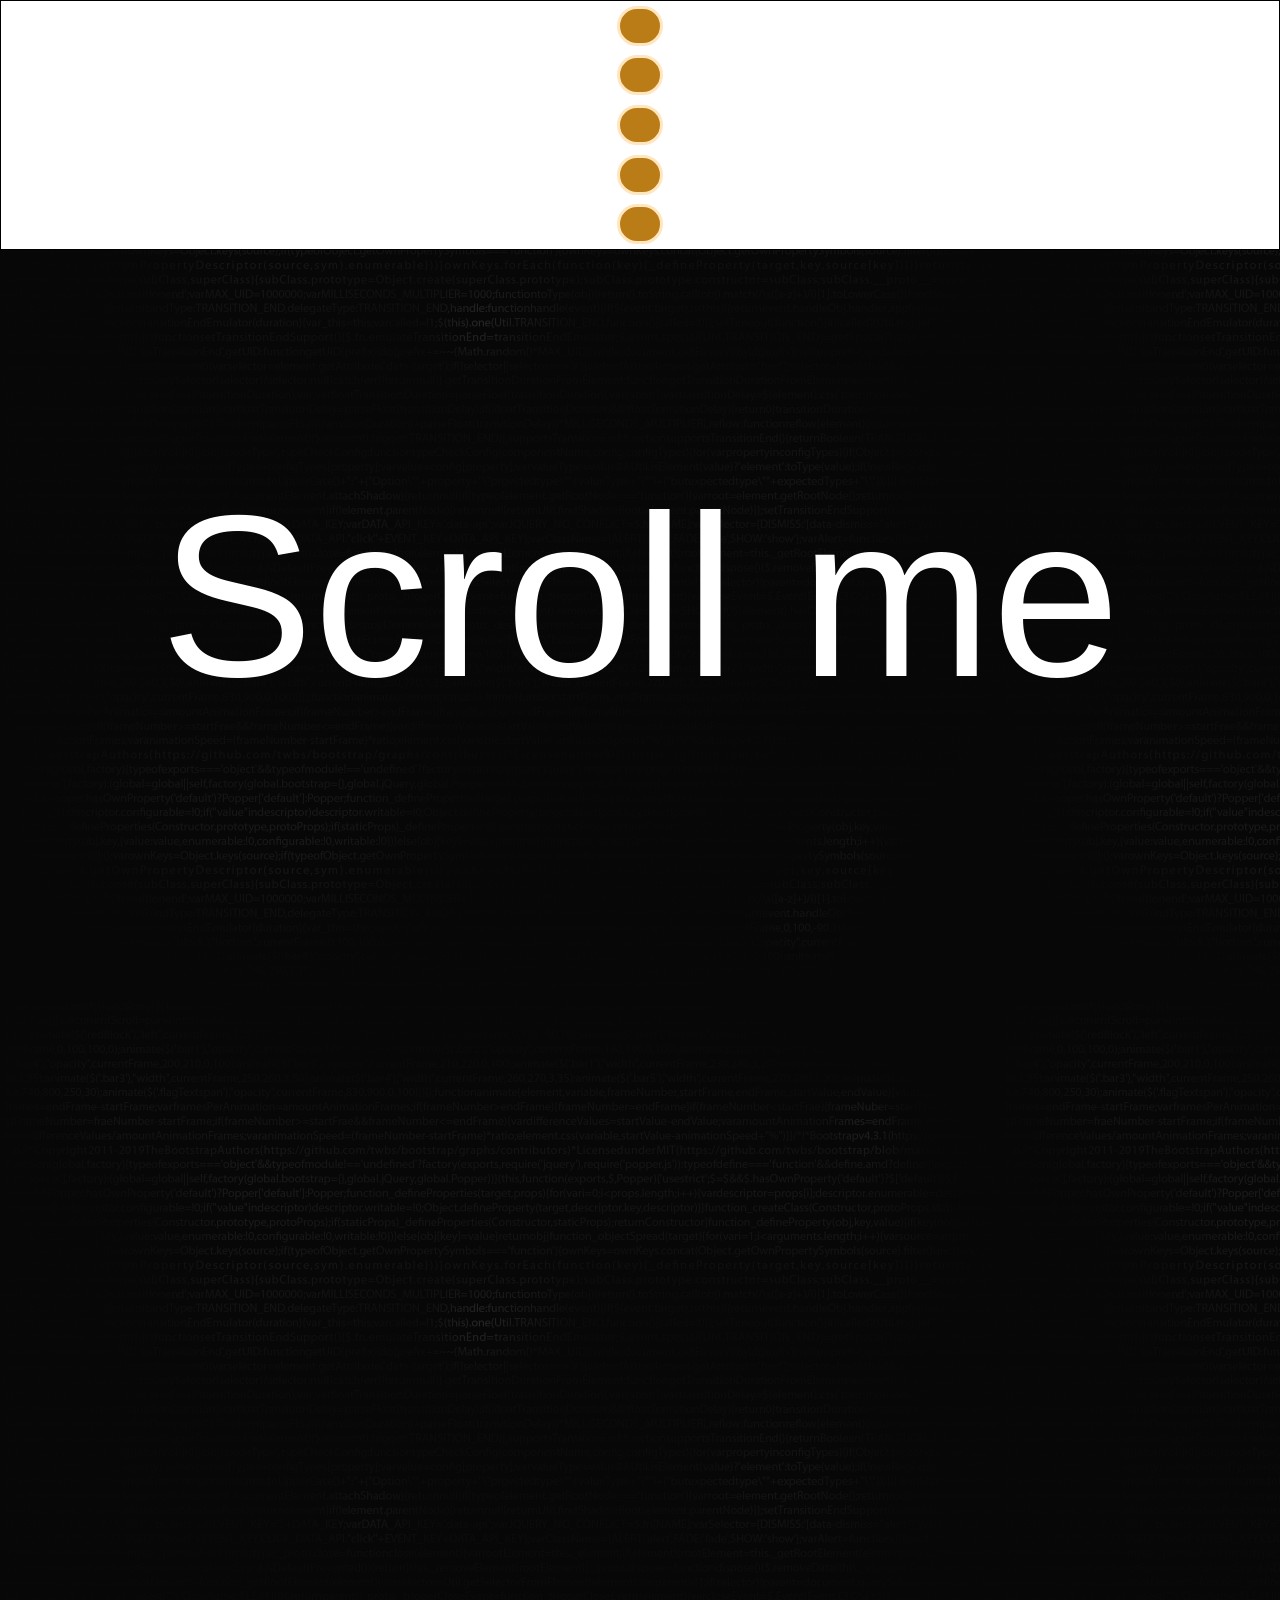
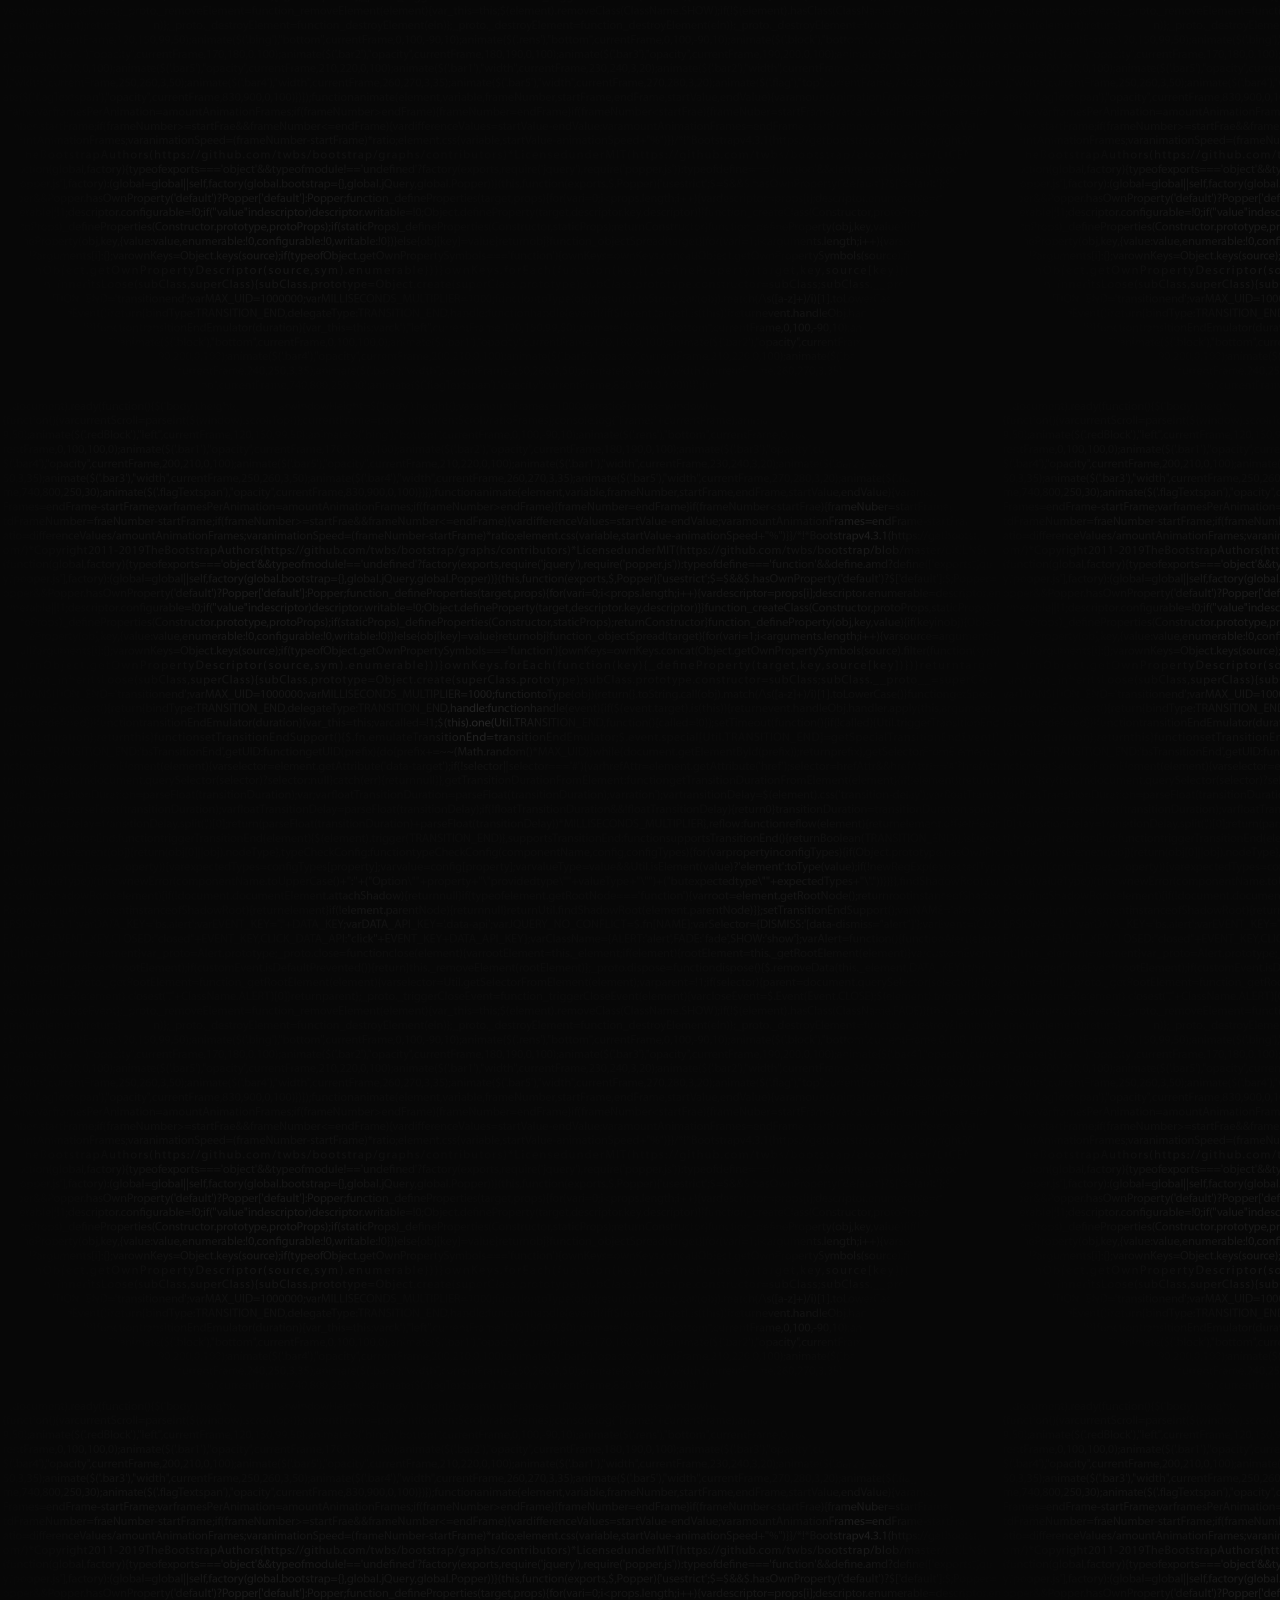
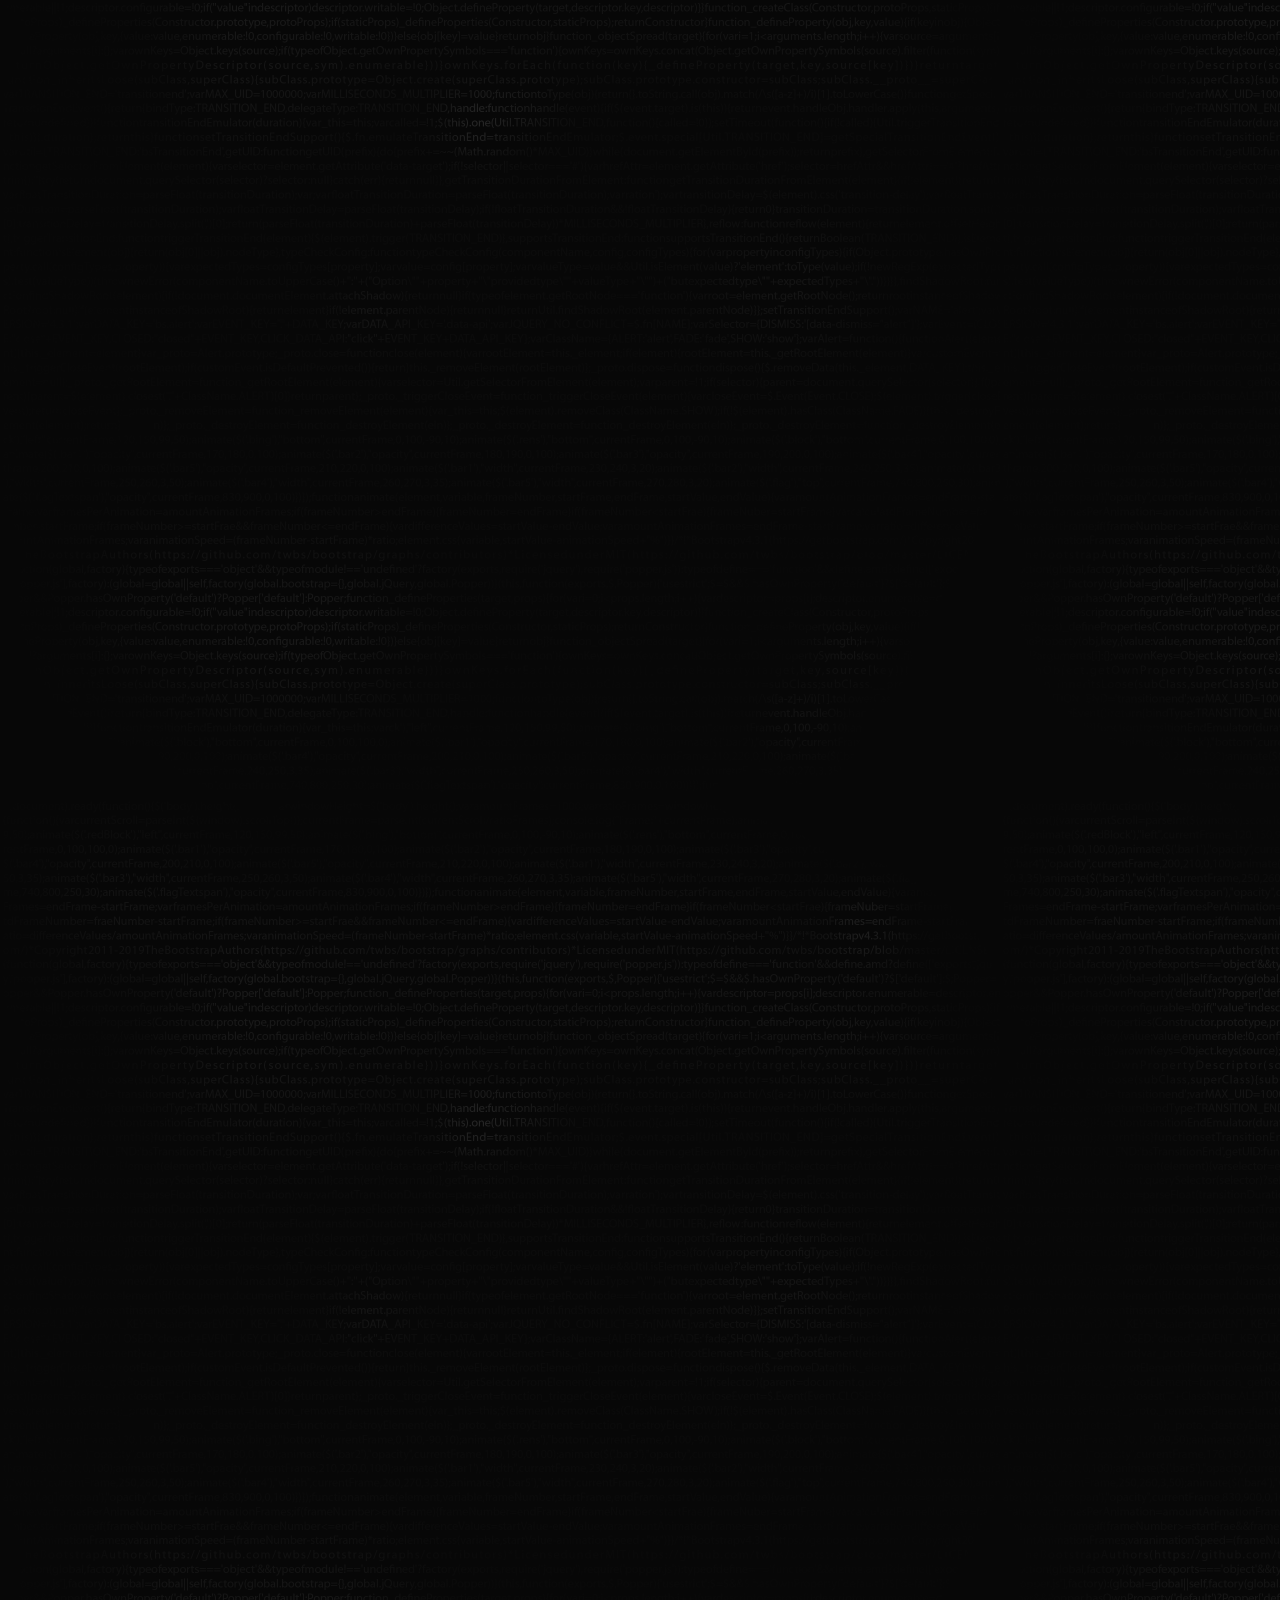
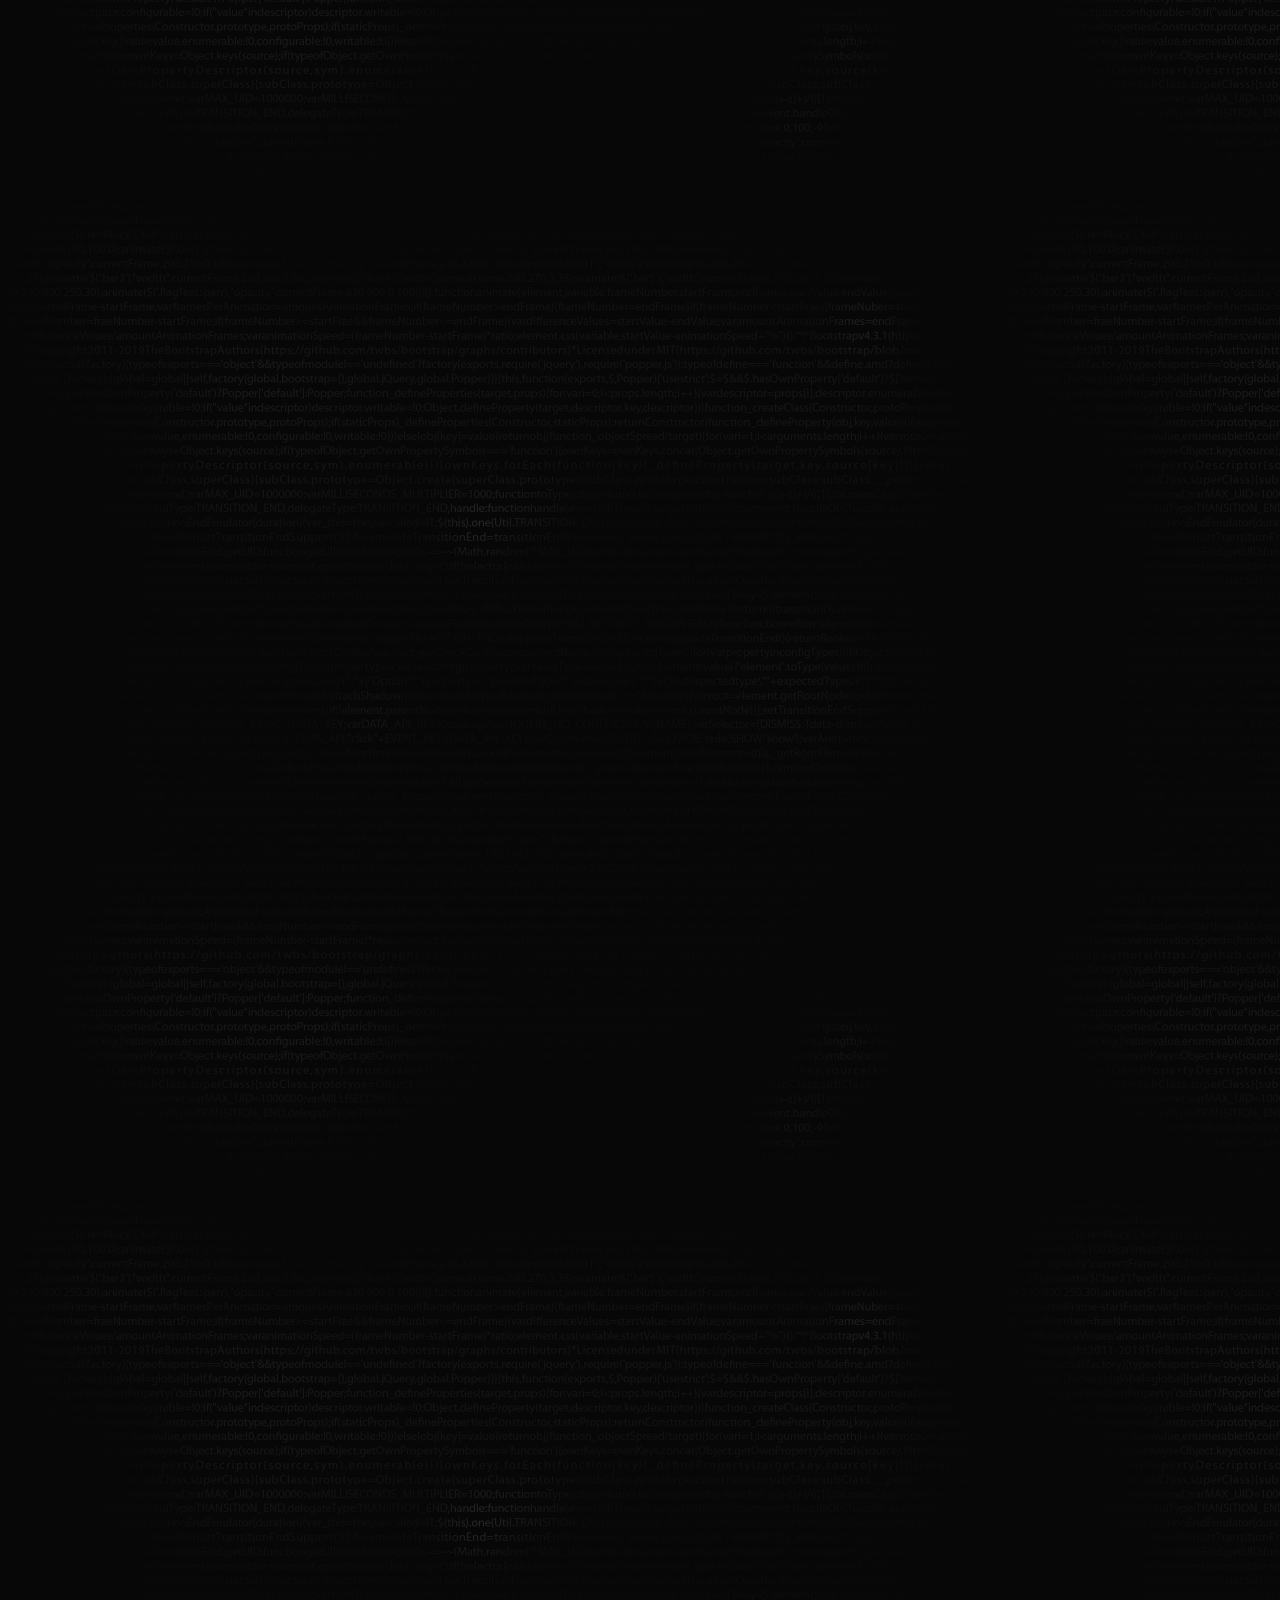
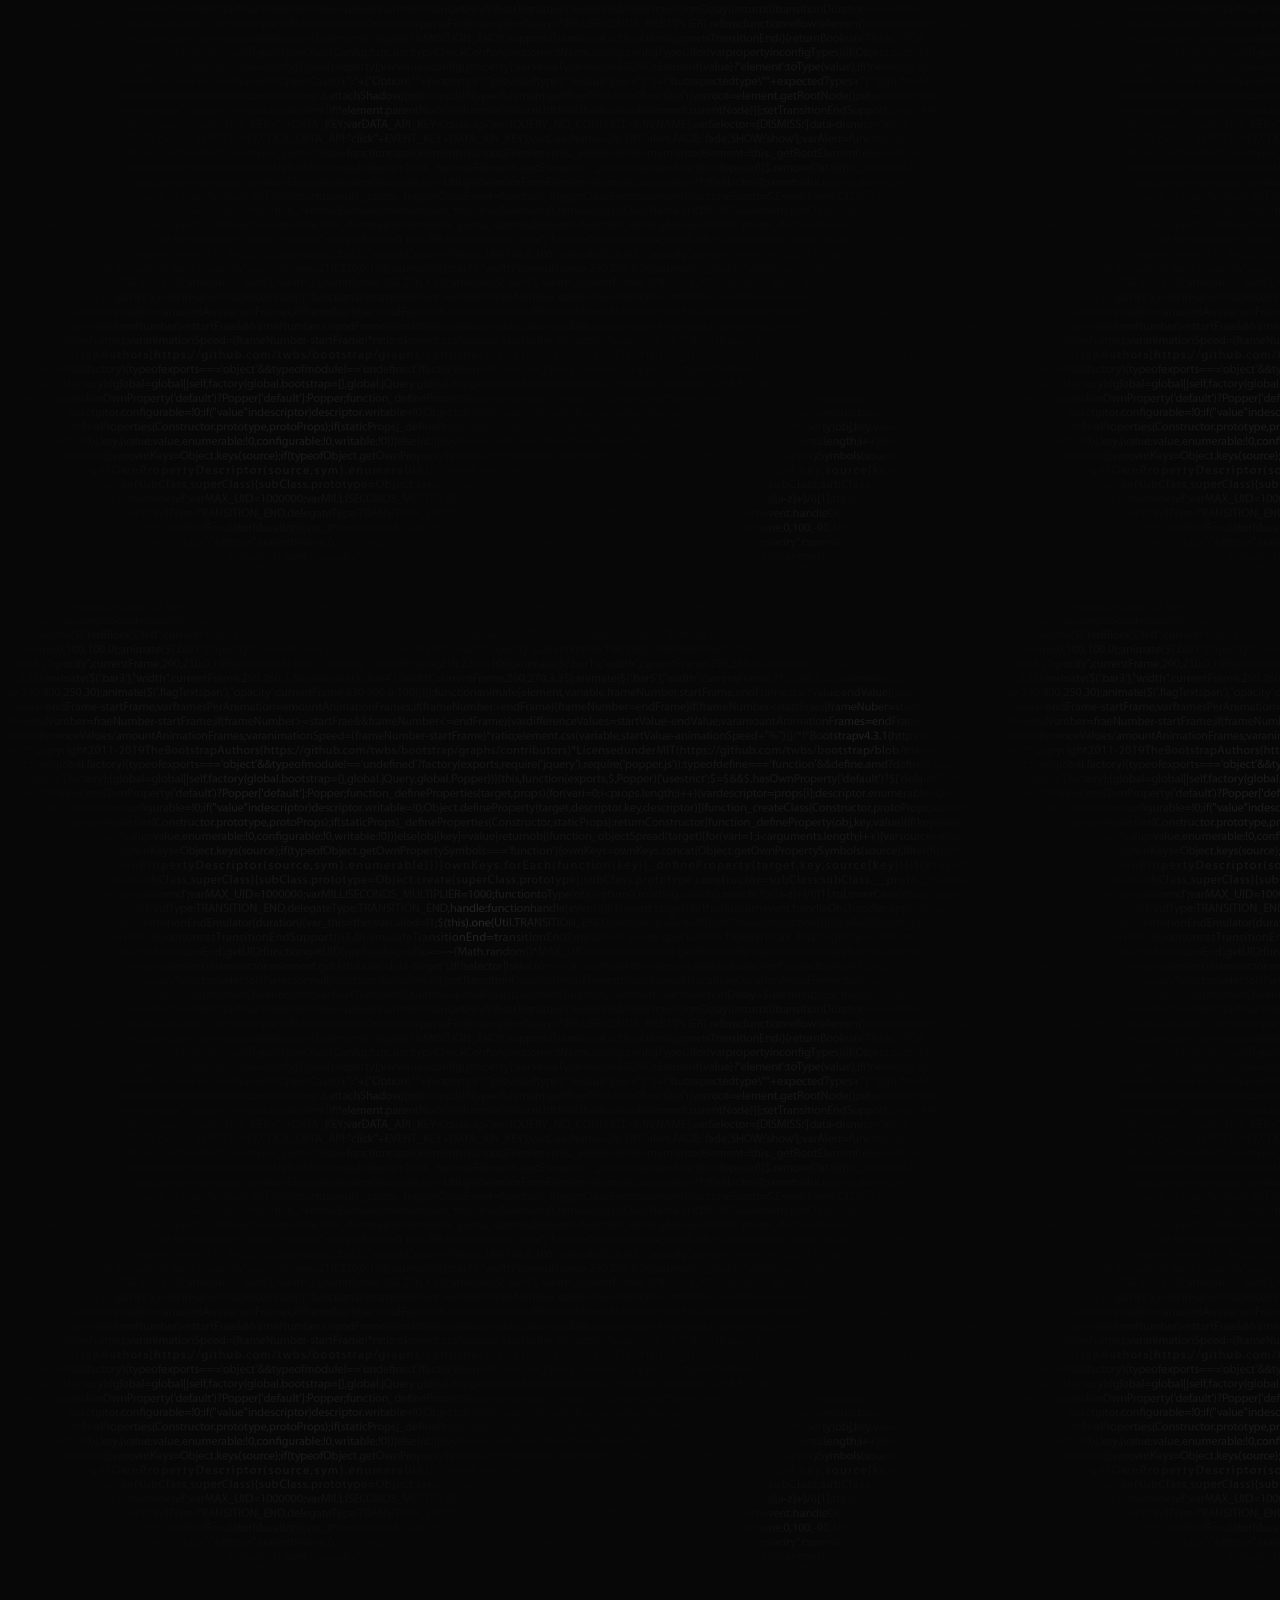
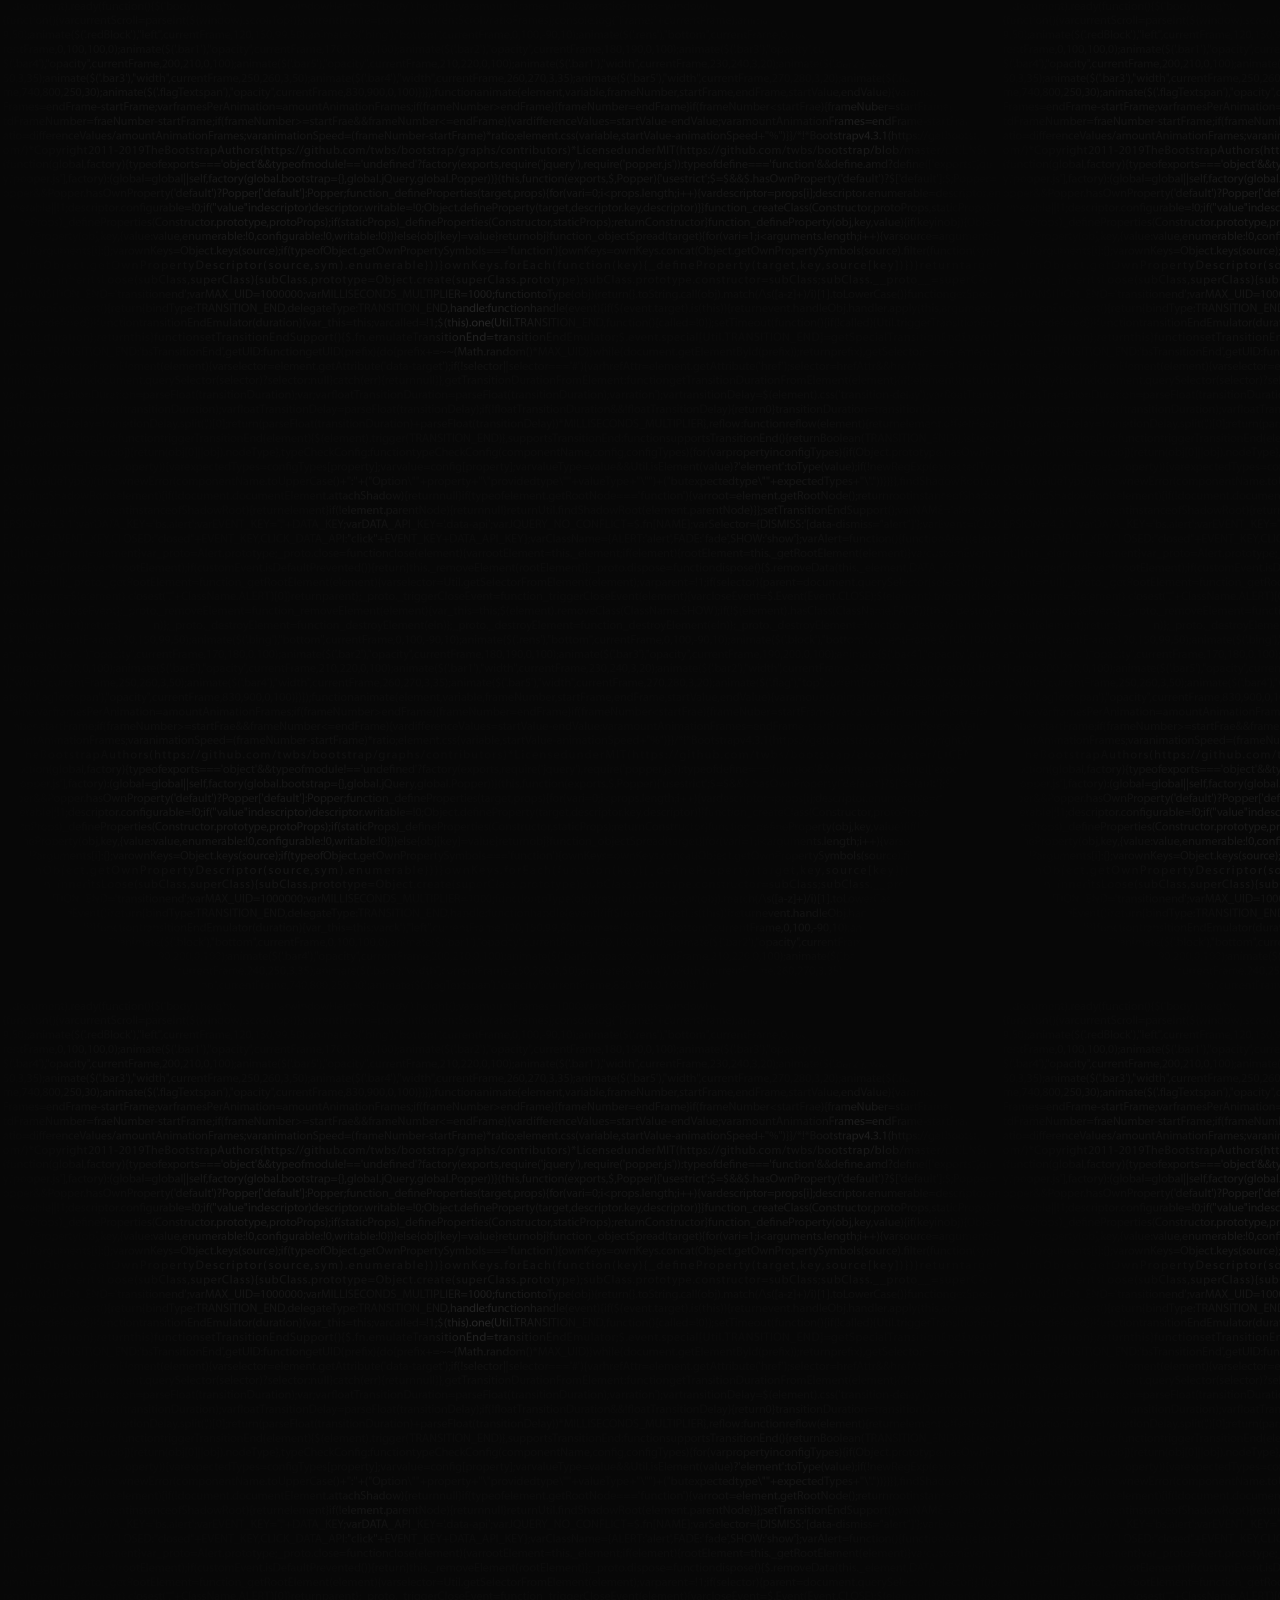
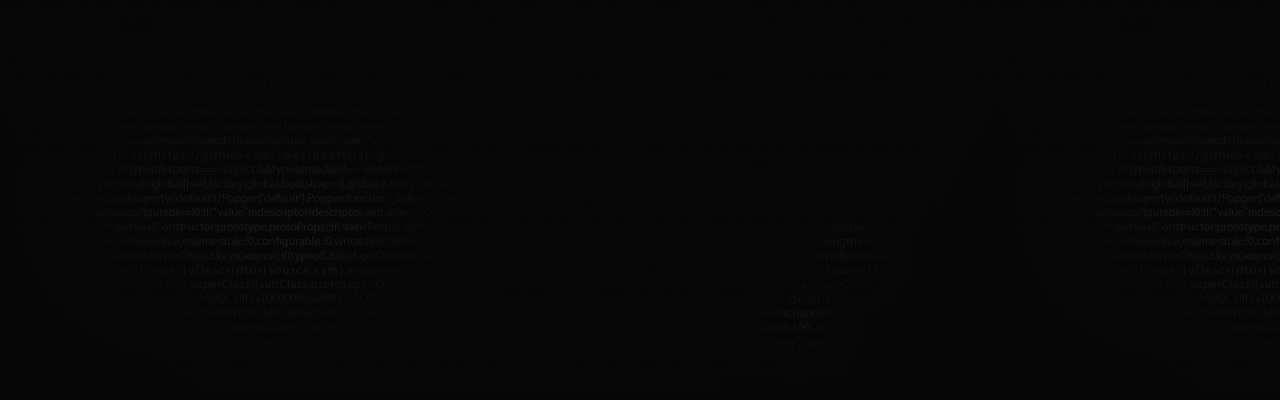
==== Bing/index.html @ efc5c69e "added bing animation" ====
<!DOCTYPE html>
<html>
    <head>

        <title>Bing</title>
        <meta charset="utf-8">
        <meta name="viewport" content="width=device-width, initial-scale=1">
        <link rel="stylesheet" href="https://maxcdn.bootstrapcdn.com/bootstrap/3.4.1/css/bootstrap.min.css">
        <script src="js/jquery-3.6.0.min.js"></script>
        <script src="https://maxcdn.bootstrapcdn.com/bootstrap/3.4.1/js/bootstrap.min.js"></script>
        <link rel="stylesheet" href="css/style.css">
    </head>
    <body>
        
        <div class="container">
            <div class="row">
                <div class="col-md-12 col-sm-12 col-xs-12"><h1 class="movingMessage movingMessage1">Scroll me</h1></div>
            </div>
            <div class="row">
                <div class="col-md-6 col-sm-6 col-xs-6">
                    <h1 class="movingMessage movingMessage2">Dear Bing....</h1>
                    <h1 class="movingMessage movingMessage4">And here here is.</h1>
                    <h1 class="movingMessage movingMessage6">I have made it to ask you something....</h1>
                    <h1 class="movingMessage movingMessage8">You are smart, funny, nice, disciplined and not to mention sexy.</h1>
                    <h1 class="movingMessage movingMessage10">So in lieu of a two page essay....</h1>
                </div>
                <div class="col-md-6 col-sm-6 col-xs-6">
                    <h1 class="movingMessage movingMessage3">I promised you a banner....</h1>
                    <h1 class="movingMessage movingMessage5">I hope you like it....</h1>
                    <h1 class="movingMessage movingMessage7">We have been dating for a while now and so far it has been brilliant.</h1>
                    <h1 class="movingMessage movingMessage9">You make me happy when you are with me!!!</h1>
                    <h1 class="movingMessage movingMessage11">I hope you will accept this.</h1>
                </div>
            </div>
            <div class="bannerContainer">

                <div class="redHeart"><img src="img/heart_red.png"></div>
                <div class="blueHeart"><img src="img/heart_blue.png"></div>
                <div class="redBlock block"></div>
                <div class="blueBlock block"></div>
                <div class="introduction"></div>
                <div class="peopleContainer">
                    <div class="rens"><img src="img/rens.png"></div>
                    <div class="bing"><img src="img/bing.png"></div>
                </div>
                <div class="barContainer">
                    <div class="bar bar1">
                        <div class="barText barText1">Dear Bing. <br/> I promised you a banner....</div> 
                    </div>
                    <div class="bar bar2">
                        <div class="barText barText2">And here it is. <br/> I have made it to ask you something...</div>
                    </div>
                    <div class="bar bar3">
                        <div class="barText barText3">We have been dating for a while now and so far it has been brilliant. You are smart, funny, nice, disciplined and not to mention sexy. </div>
                    </div>
                    <div class="bar bar4">
                        <div class="barText barText4">So I hope you will be willing to accept this banner instead of an essay.</div>
                    </div>
                    <div class="bar bar5">
                        <div class="barText barText5">My dearest <br/> Bing...</div>
                    </div>
                </div>
                
                <div class="flag">
                    <img src="img/flagside.png" class="flagLeft">
                    <div class="flagText"><span>Will you be my girlfriend?</span></div>
                    <img src="img/flagside.png" class="flagRight">
                </div>
            </div>
            
        </div>
        <audio id="pop">
            <source src="sounds/Bleep.wav" type="audio/mpeg" muted="muted">
          </audio>
        <script src="js/functions.js"></script>
    </body>
</html>
---- Bing/css/style.css ----
body {
  background: #272727;
  background-image: url("../img/background.jpg");
  background-size: 1000px 1000px;
}

.bannerContainer {
  position: fixed;
  height: 250px;
  left: 0px;
  top: 0px;
  width: 100%;
  background: #fff;
  border: 1px solid #000;
  overflow: hidden;
  display: -webkit-box;
  display: -ms-flexbox;
  display: flex;
  -webkit-box-pack: center;
      -ms-flex-pack: center;
          justify-content: center;
  z-index: 3;
}

.bannerContainer .redHeart {
  width: 100px;
  left: 12%;
  top: 5%;
  position: absolute;
  z-index: 5;
  opacity: 0;
  margin-left: -100px;
  text-align: center;
}

.bannerContainer .redHeart img {
  width: 100%;
}

.bannerContainer .blueHeart {
  text-align: center;
  width: 100px;
  right: 12%;
  top: 5%;
  position: absolute;
  z-index: 5;
  opacity: 0;
  margin-right: -100px;
}

.bannerContainer .blueHeart img {
  width: 100%;
}

.block {
  bottom: 100%;
}

.redBlock {
  background: #c11b1b;
  width: 50%;
  height: 100%;
  position: absolute;
  left: 99%;
  z-index: -1;
}

.blueBlock {
  background: #1068ae;
  width: 50%;
  height: 100%;
  position: absolute;
  right: 99%;
  z-index: -1;
}

.rens {
  height: 80%;
  position: absolute;
  left: 5%;
  bottom: -80%;
}

.rens img {
  height: 100%;
}

.bing {
  height: 80%;
  position: absolute;
  right: 5%;
  bottom: -80%;
}

.bing img {
  height: 100%;
}

.barContainer {
  display: -webkit-box;
  display: -ms-flexbox;
  display: flex;
  -webkit-box-orient: vertical;
  -webkit-box-direction: normal;
      -ms-flex-direction: column;
          flex-direction: column;
  -ms-flex-pack: distribute;
      justify-content: space-around;
  width: 100%;
  -webkit-box-align: center;
      -ms-flex-align: center;
          align-items: center;
}

.barContainer .bar {
  position: relative;
  padding: 7px 20px;
  display: -webkit-box;
  display: -ms-flexbox;
  display: flex;
  -webkit-box-align: center;
      -ms-flex-align: center;
          align-items: center;
  -webkit-box-pack: center;
      -ms-flex-pack: center;
          justify-content: center;
  text-align: center;
  opacity: 0;
  height: 40px;
  width: 3%;
  background-color: #ba7c17;
  border-radius: 35px;
  border: 3px solid #ffe6bf;
}

.barContainer .bar .barText {
  font-family: cursive;
  font-size: 1vw;
  color: #faebd3;
  opacity: 0;
  position: absolute;
  padding: 0px 10px;
  width: 100%;
}

.flag {
  position: absolute;
  width: 50%;
  top: 250%;
  height: 180px;
  -webkit-box-shadow: 0px 30px 160px 100px rgba(0, 0, 0, 0.5);
  box-shadow: 0px 30px 160px 100px rgba(0, 0, 0, 0.5);
}

.flag .flagText {
  background: #7f00ae;
  height: 180px;
  z-index: 1;
  position: absolute;
  width: 100%;
  padding: 22px;
  color: #faebd3;
  font-weight: 700;
  text-align: center;
  font-size: 40px;
  border-width: 3px 0 3px 0;
  border-style: solid;
  border-color: #ffe6bf;
}

.flag .flagLeft {
  height: 180px;
  width: 150px;
  position: absolute;
  left: -80px;
  top: 50px;
  z-index: 0;
  border-width: 3px 0 3px 0;
  border-style: solid;
  border-color: #e4be82;
}

.flag .flagRight {
  height: 180px;
  width: 150px;
  position: absolute;
  right: -80px;
  top: 50px;
  -webkit-transform: rotate(180deg);
          transform: rotate(180deg);
  z-index: 0;
  border-width: 3px 0 3px 0;
  border-style: solid;
  border-color: #e4be82;
}

.movingMessage {
  position: absolute;
  z-index: 2;
  color: #fff;
  text-align: center;
  width: calc(100% - 30px);
  font-size: 4vw;
  opacity: 0;
}

.movingMessage1 {
  top: 450px;
  font-size: 18vw;
  opacity: 1;
}

.movingMessage2 {
  top: 1000px;
}

.movingMessage3 {
  top: 1500px;
}

.movingMessage4 {
  top: 2000px;
}

.movingMessage5 {
  top: 2500px;
}

.movingMessage6 {
  top: 3000px;
}

.movingMessage7 {
  top: 3500px;
}

.movingMessage8 {
  top: 4000px;
}

.movingMessage9 {
  top: 4500px;
}

.movingMessage10 {
  top: 5000px;
}

.movingMessage11 {
  top: 5500px;
}

.movingMessage12 {
  top: 6500px;
}

.movingMessage13 {
  top: 7000px;
}

.movingMessage14 {
  top: 7500px;
}
/*# sourceMappingURL=style.css.map */
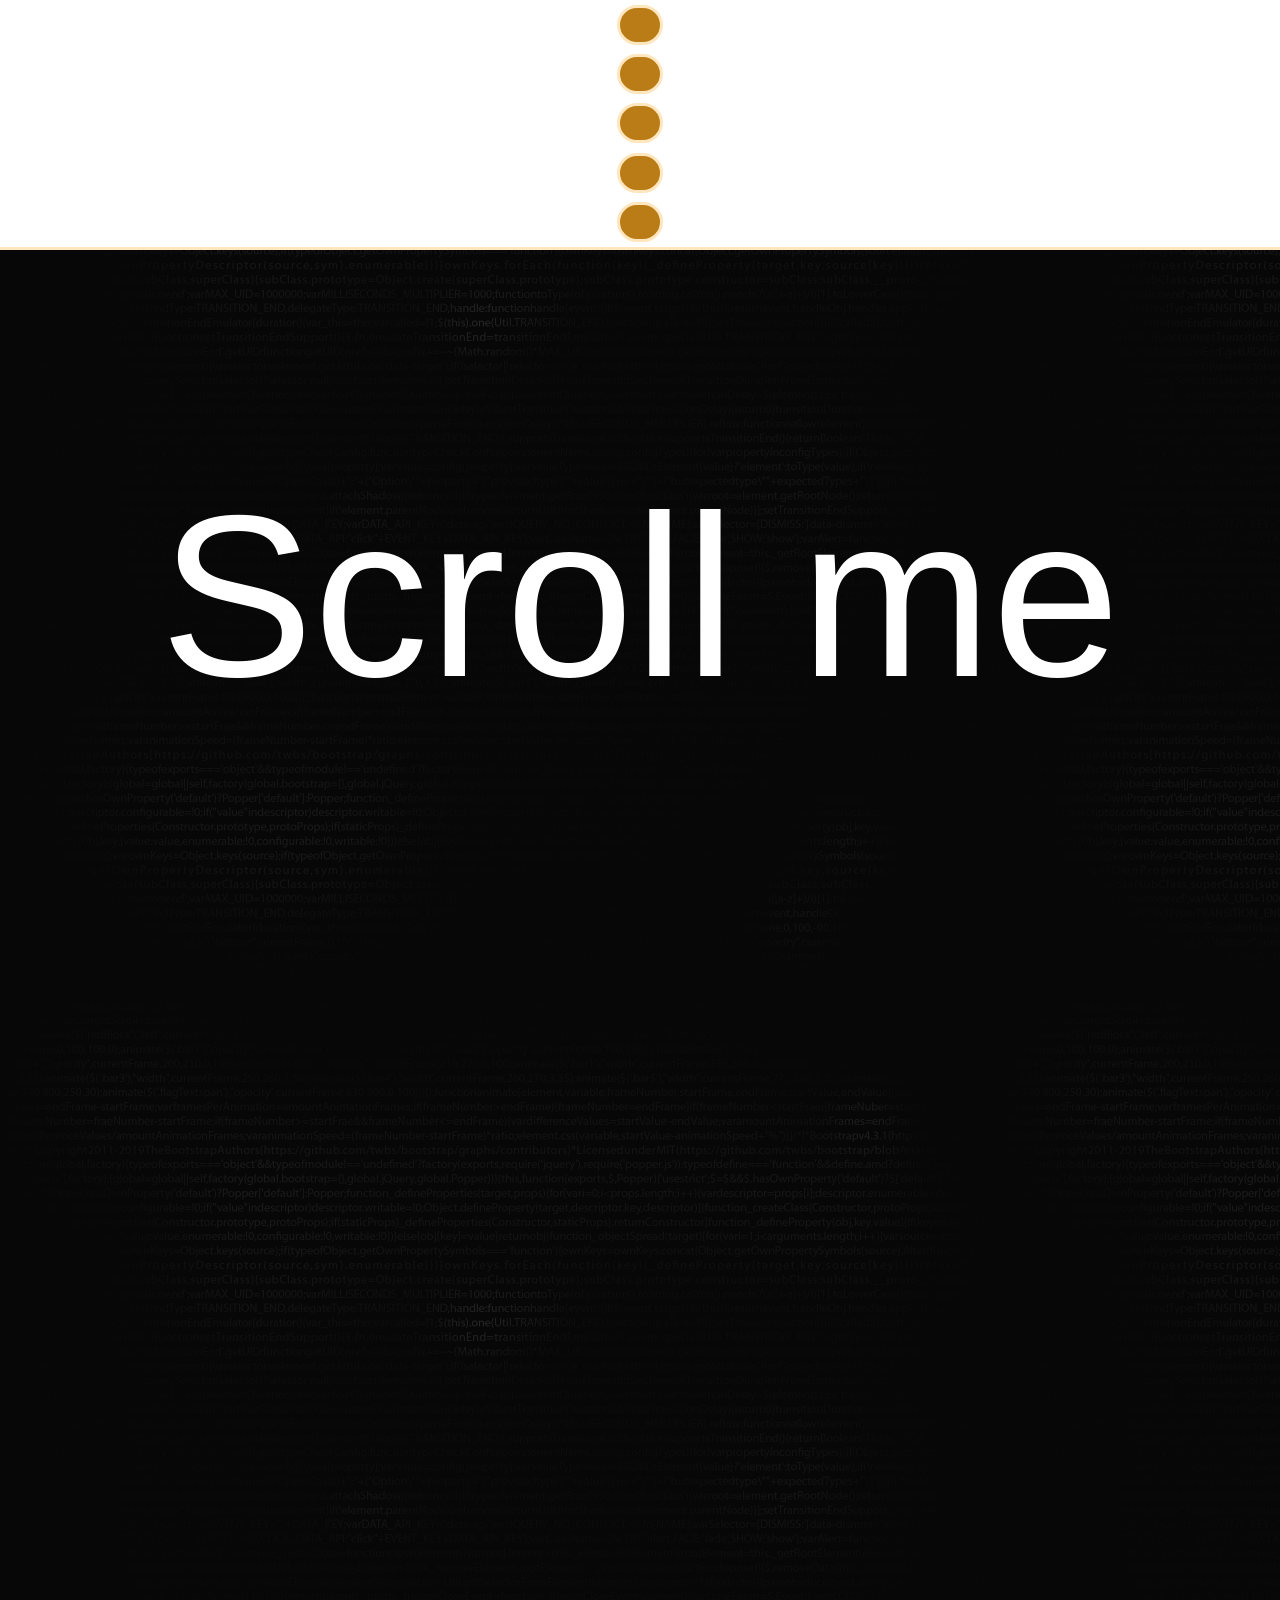
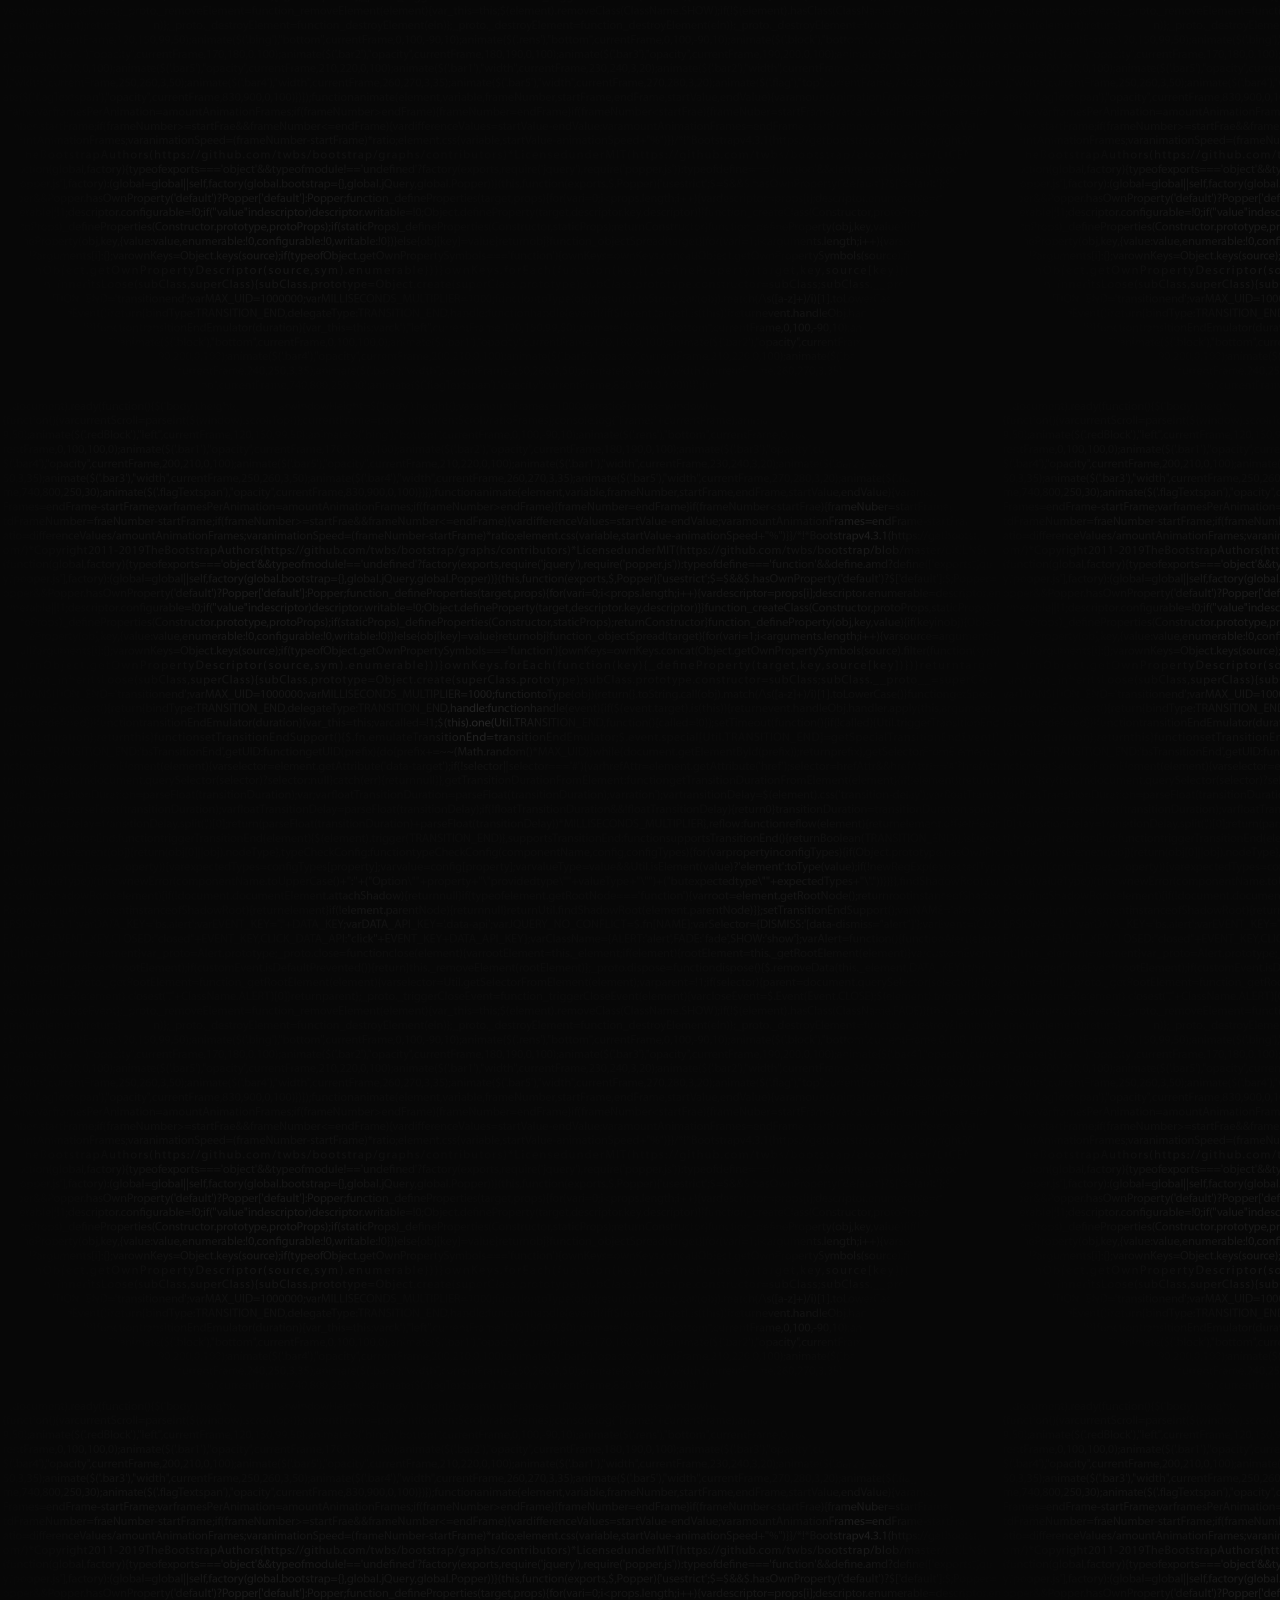
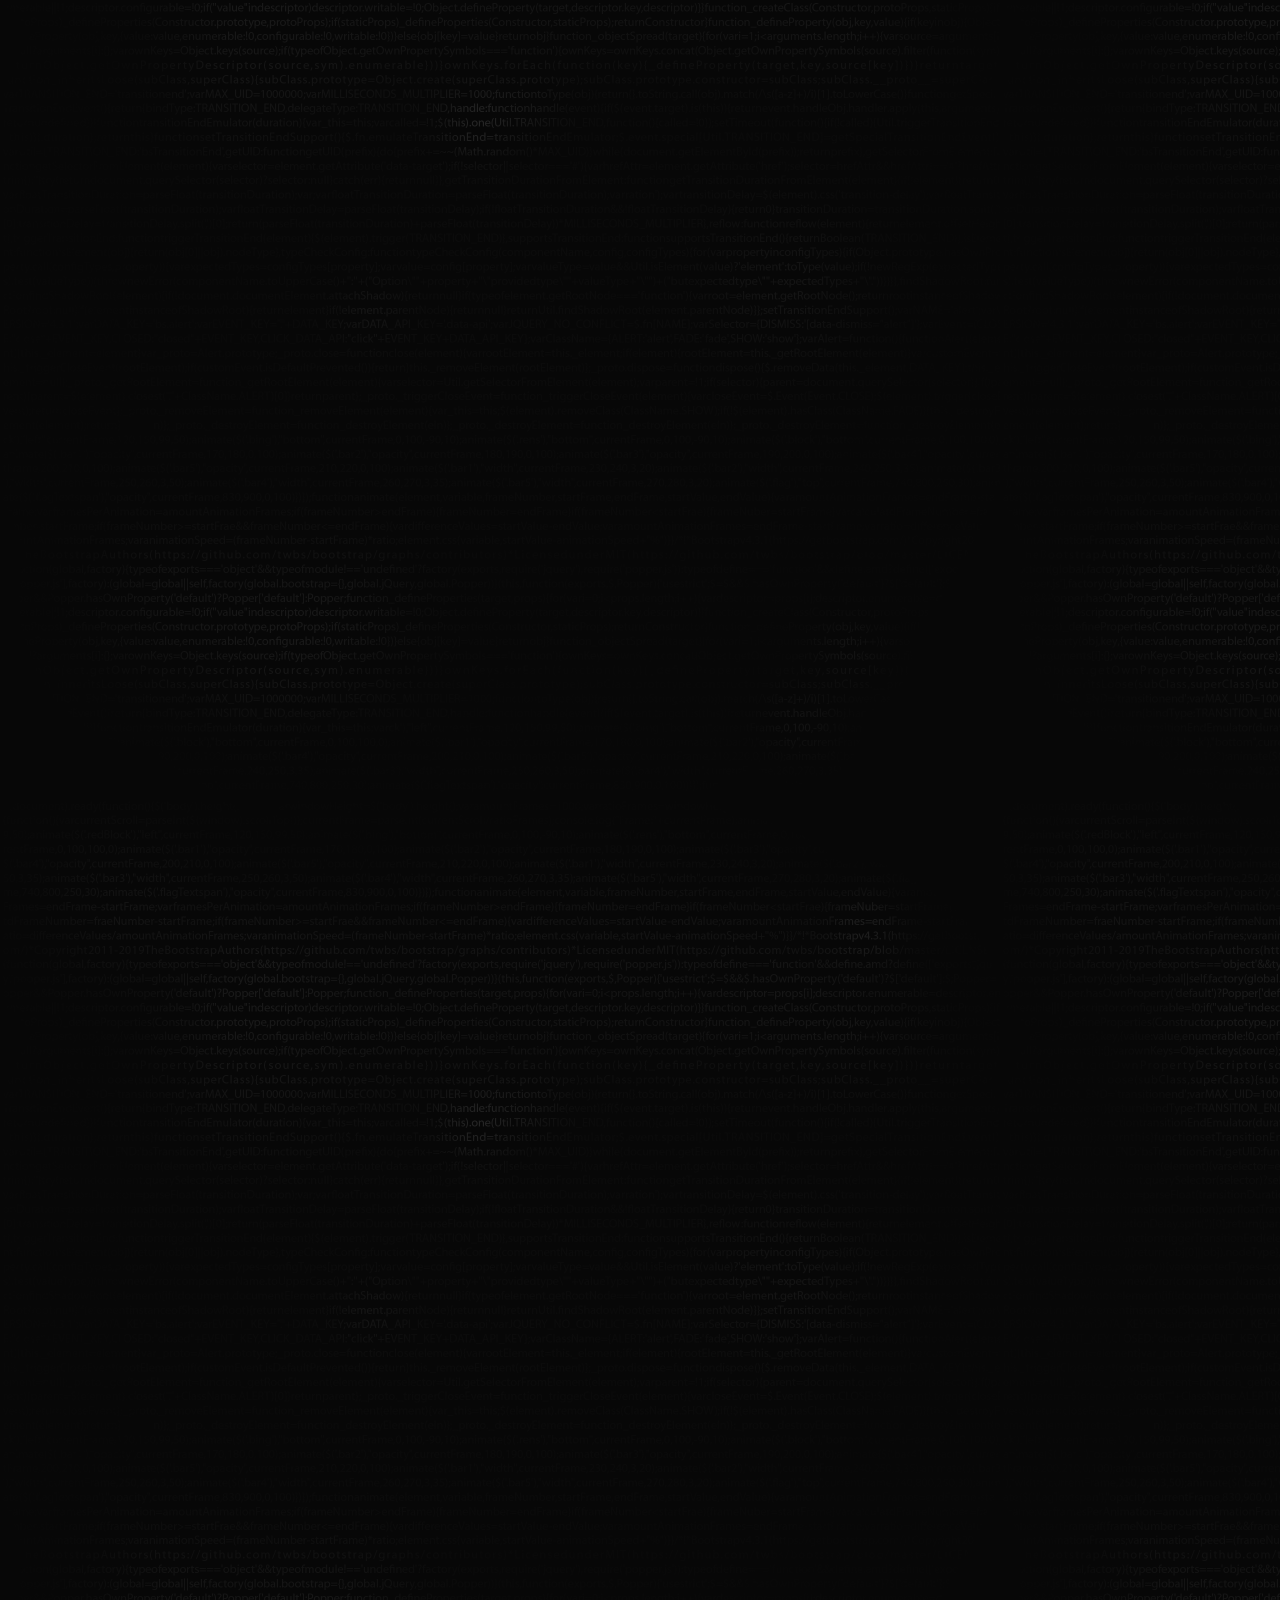
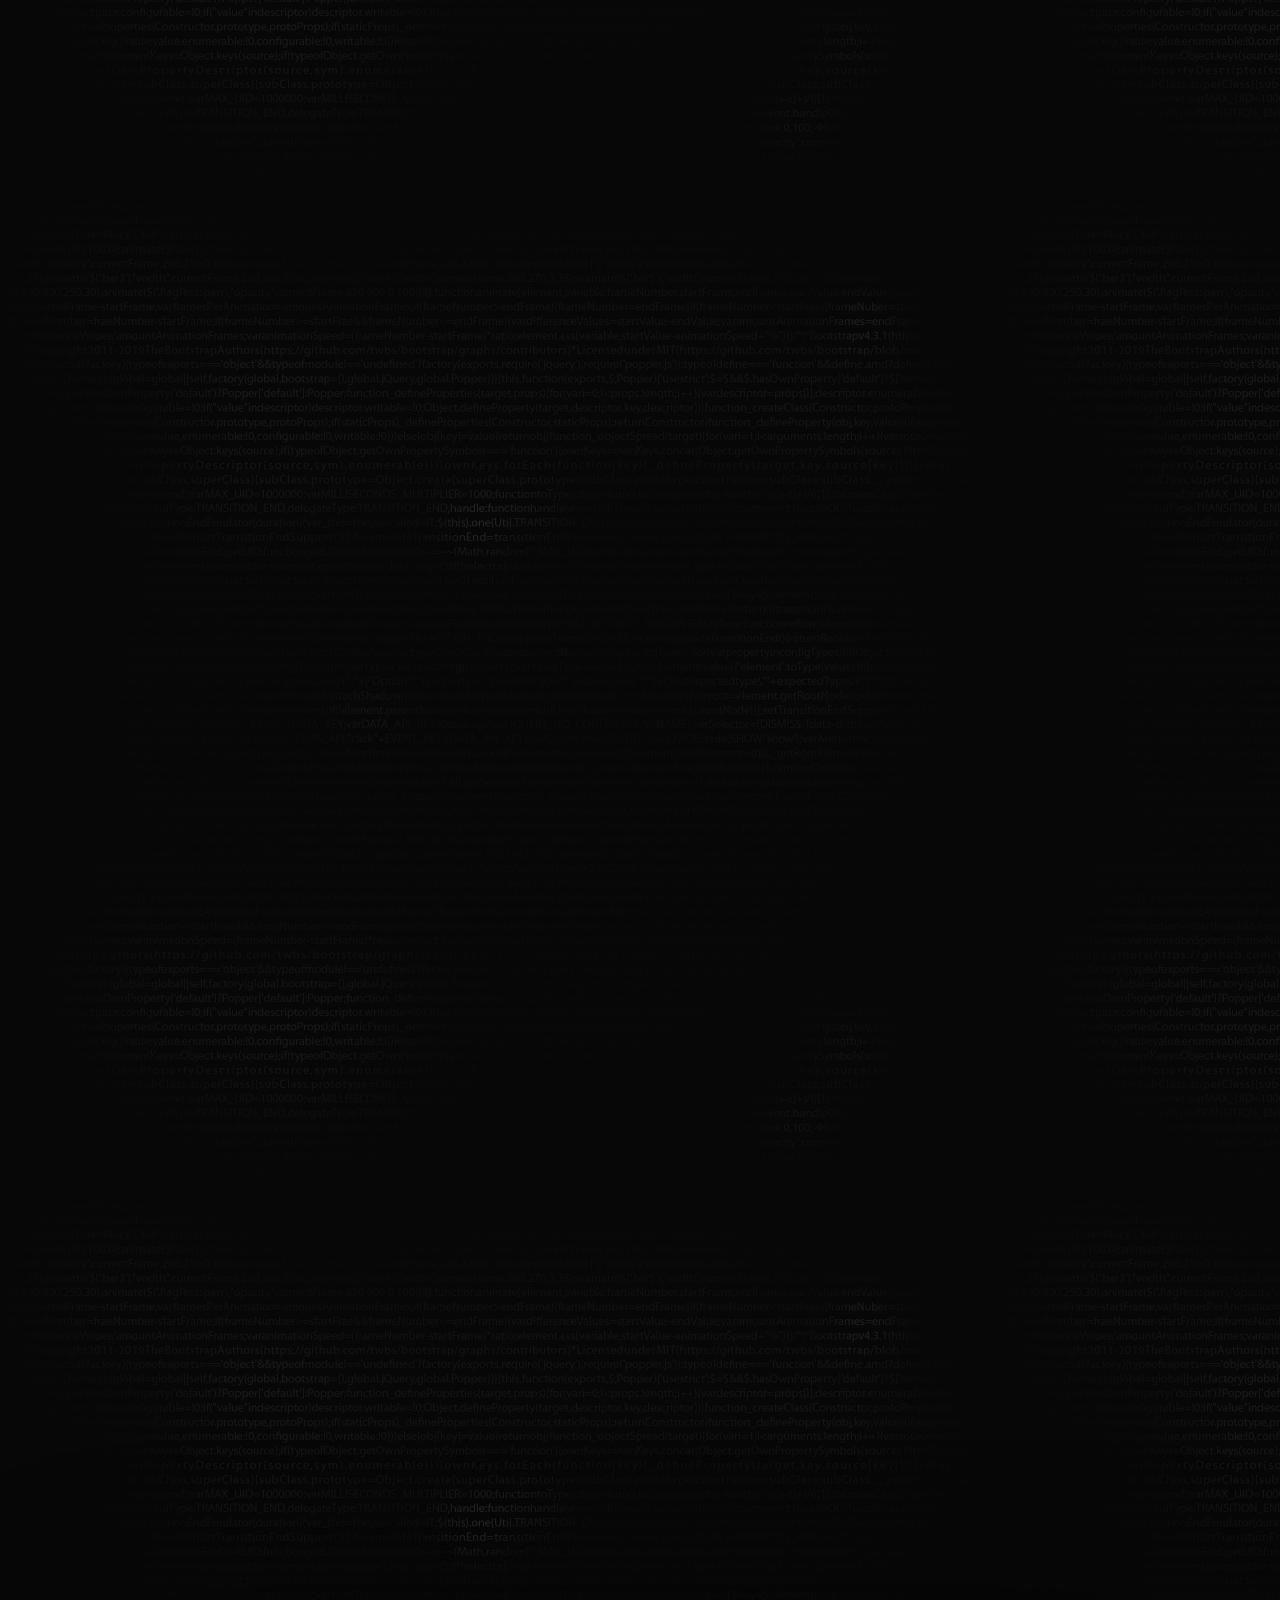
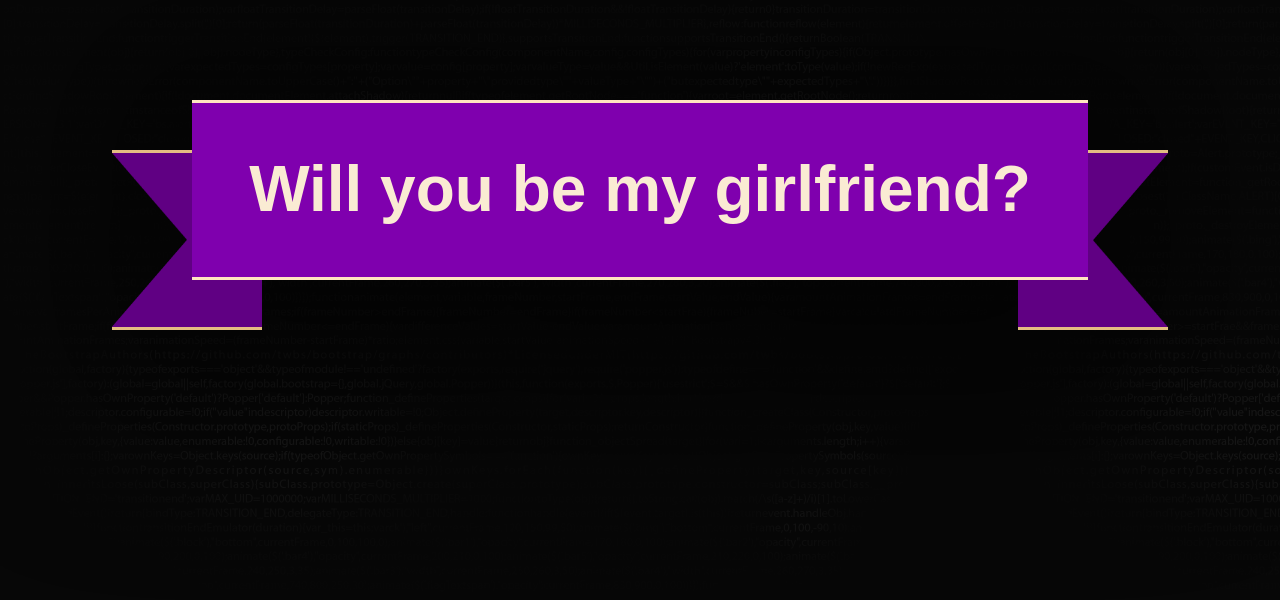
==== commit f19045c2: "fixed animation" ====
--- a/Bing/index.html
+++ b/Bing/index.html
@@ -36,6 +36,7 @@
 
                 <div class="redHeart"><img src="img/heart_red.png"></div>
                 <div class="blueHeart"><img src="img/heart_blue.png"></div>
+                <div class="purpleHeart"><img src="img/heart_purple.png"></div>
                 <div class="redBlock block"></div>
                 <div class="blueBlock block"></div>
                 <div class="introduction"></div>
@@ -61,11 +62,12 @@
                     </div>
                 </div>
                 
-                <div class="flag">
-                    <img src="img/flagside.png" class="flagLeft">
-                    <div class="flagText"><span>Will you be my girlfriend?</span></div>
-                    <img src="img/flagside.png" class="flagRight">
-                </div>
+                
+            </div>
+            <div class="flag">
+                <img src="img/flagside.png" class="flagLeft">
+                <div class="flagText"><span>Will you be my girlfriend?</span></div>
+                <img src="img/flagside.png" class="flagRight">
             </div>
             
         </div>
--- a/Bing/css/style.css
+++ b/Bing/css/style.css
@@ -11,7 +11,7 @@
   top: 0px;
   width: 100%;
   background: #fff;
-  border: 1px solid #000;
+  border-bottom: 3px solid #ffe6bf;
   overflow: hidden;
   display: -webkit-box;
   display: -ms-flexbox;
@@ -50,6 +50,20 @@
 
 .bannerContainer .blueHeart img {
   width: 100%;
+}
+
+.bannerContainer .purpleHeart {
+  text-align: center;
+  width: 100%;
+  top: 35%;
+  position: absolute;
+  z-index: 5;
+  opacity: 1;
+  margin-right: 0;
+}
+
+.bannerContainer .purpleHeart img {
+  width: 230px;
 }
 
 .block {
@@ -145,8 +159,9 @@
 
 .flag {
   position: absolute;
-  width: 50%;
-  top: 250%;
+  width: 70%;
+  left: 15%;
+  top: 6500px;
   height: 180px;
   -webkit-box-shadow: 0px 30px 160px 100px rgba(0, 0, 0, 0.5);
   box-shadow: 0px 30px 160px 100px rgba(0, 0, 0, 0.5);
@@ -162,10 +177,19 @@
   color: #faebd3;
   font-weight: 700;
   text-align: center;
-  font-size: 40px;
+  font-size: 5vw;
   border-width: 3px 0 3px 0;
   border-style: solid;
   border-color: #ffe6bf;
+  -webkit-box-align: center;
+      -ms-flex-align: center;
+          align-items: center;
+  -webkit-box-pack: center;
+      -ms-flex-pack: center;
+          justify-content: center;
+  display: -webkit-box;
+  display: -ms-flexbox;
+  display: flex;
 }
 
 .flag .flagLeft {
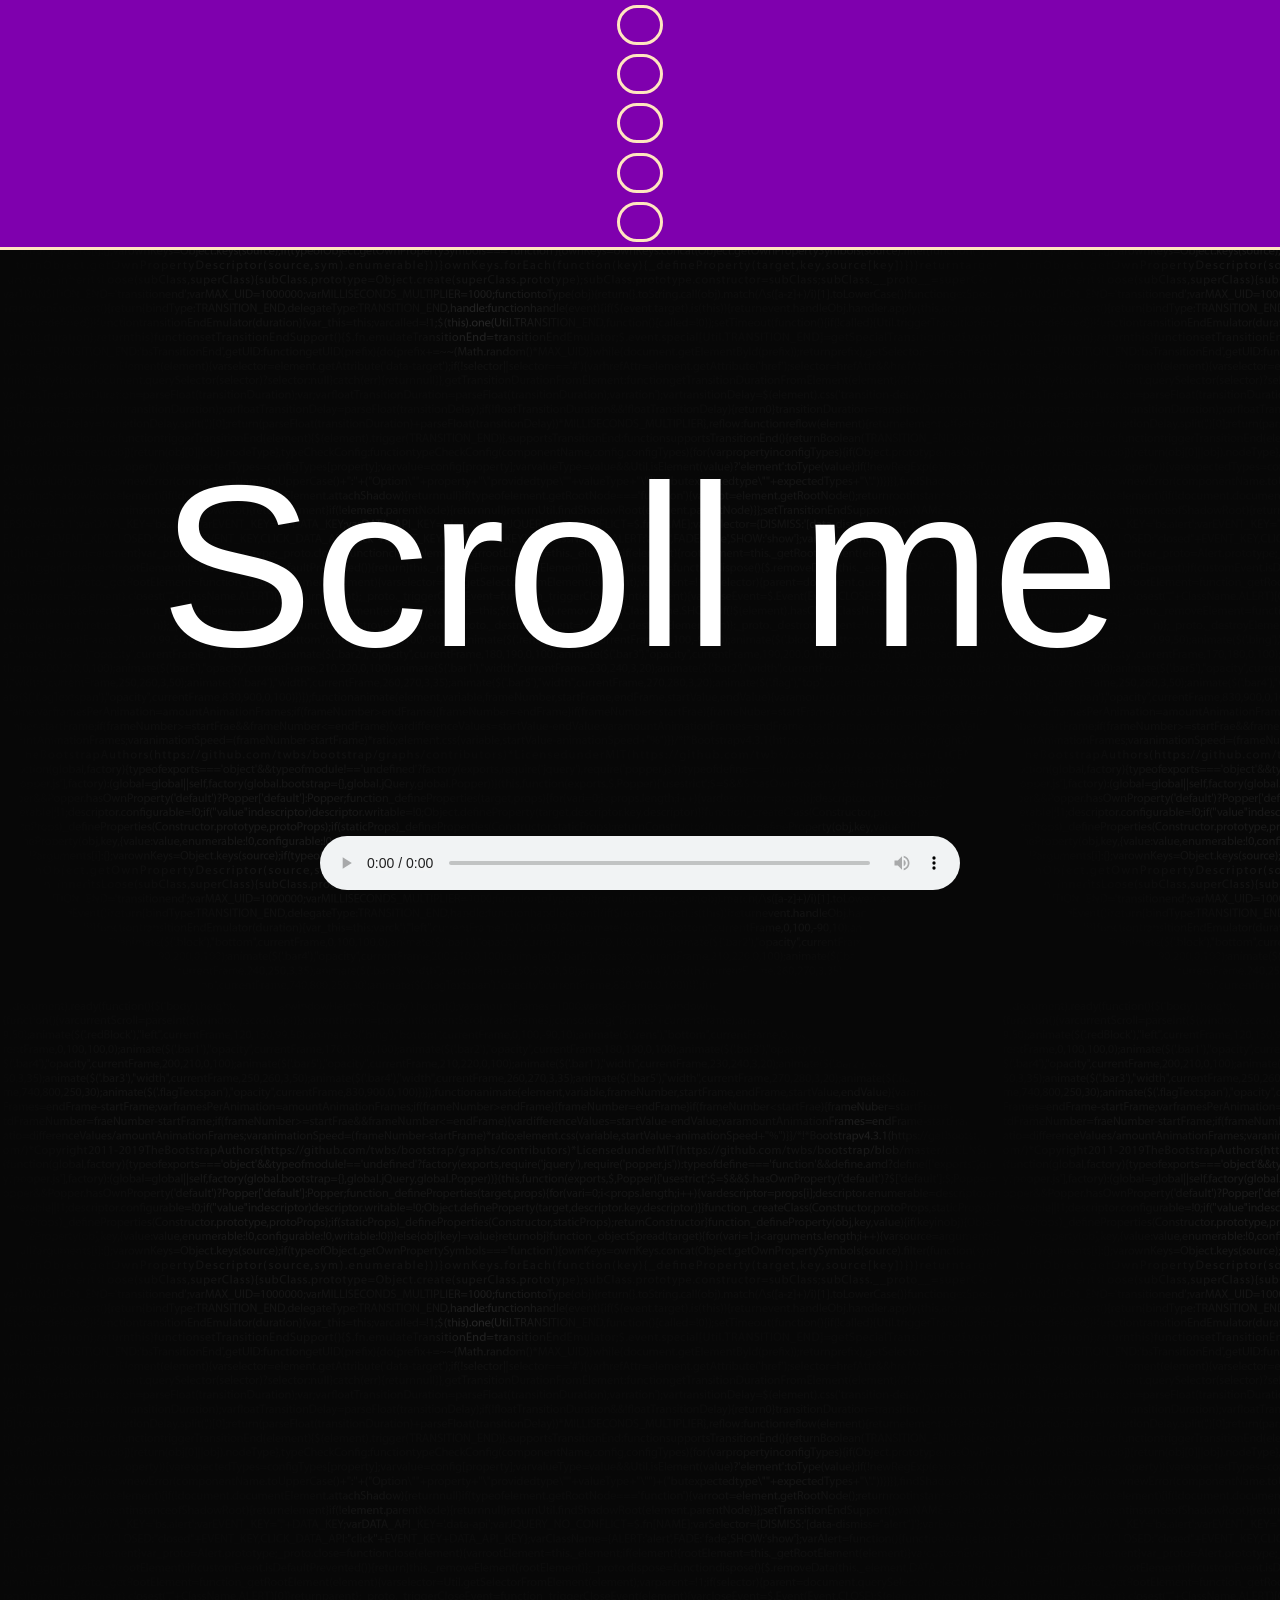
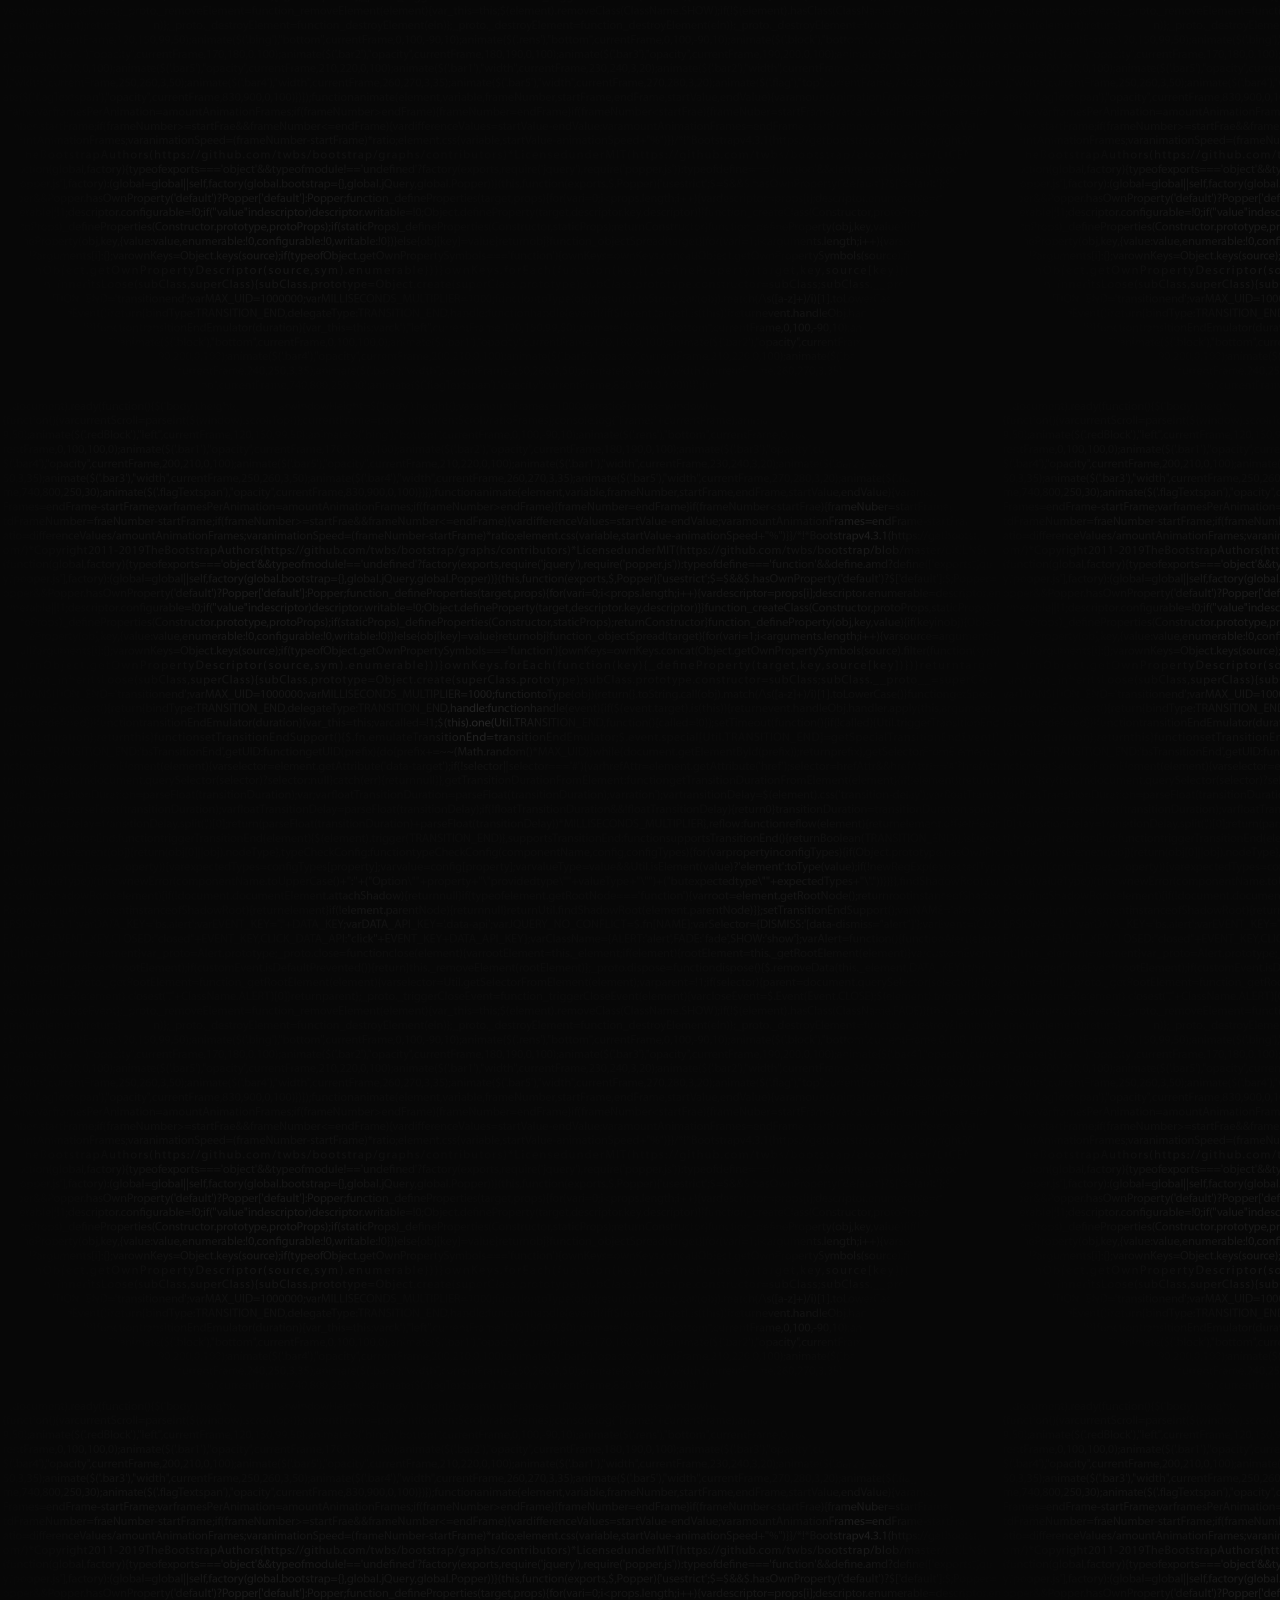
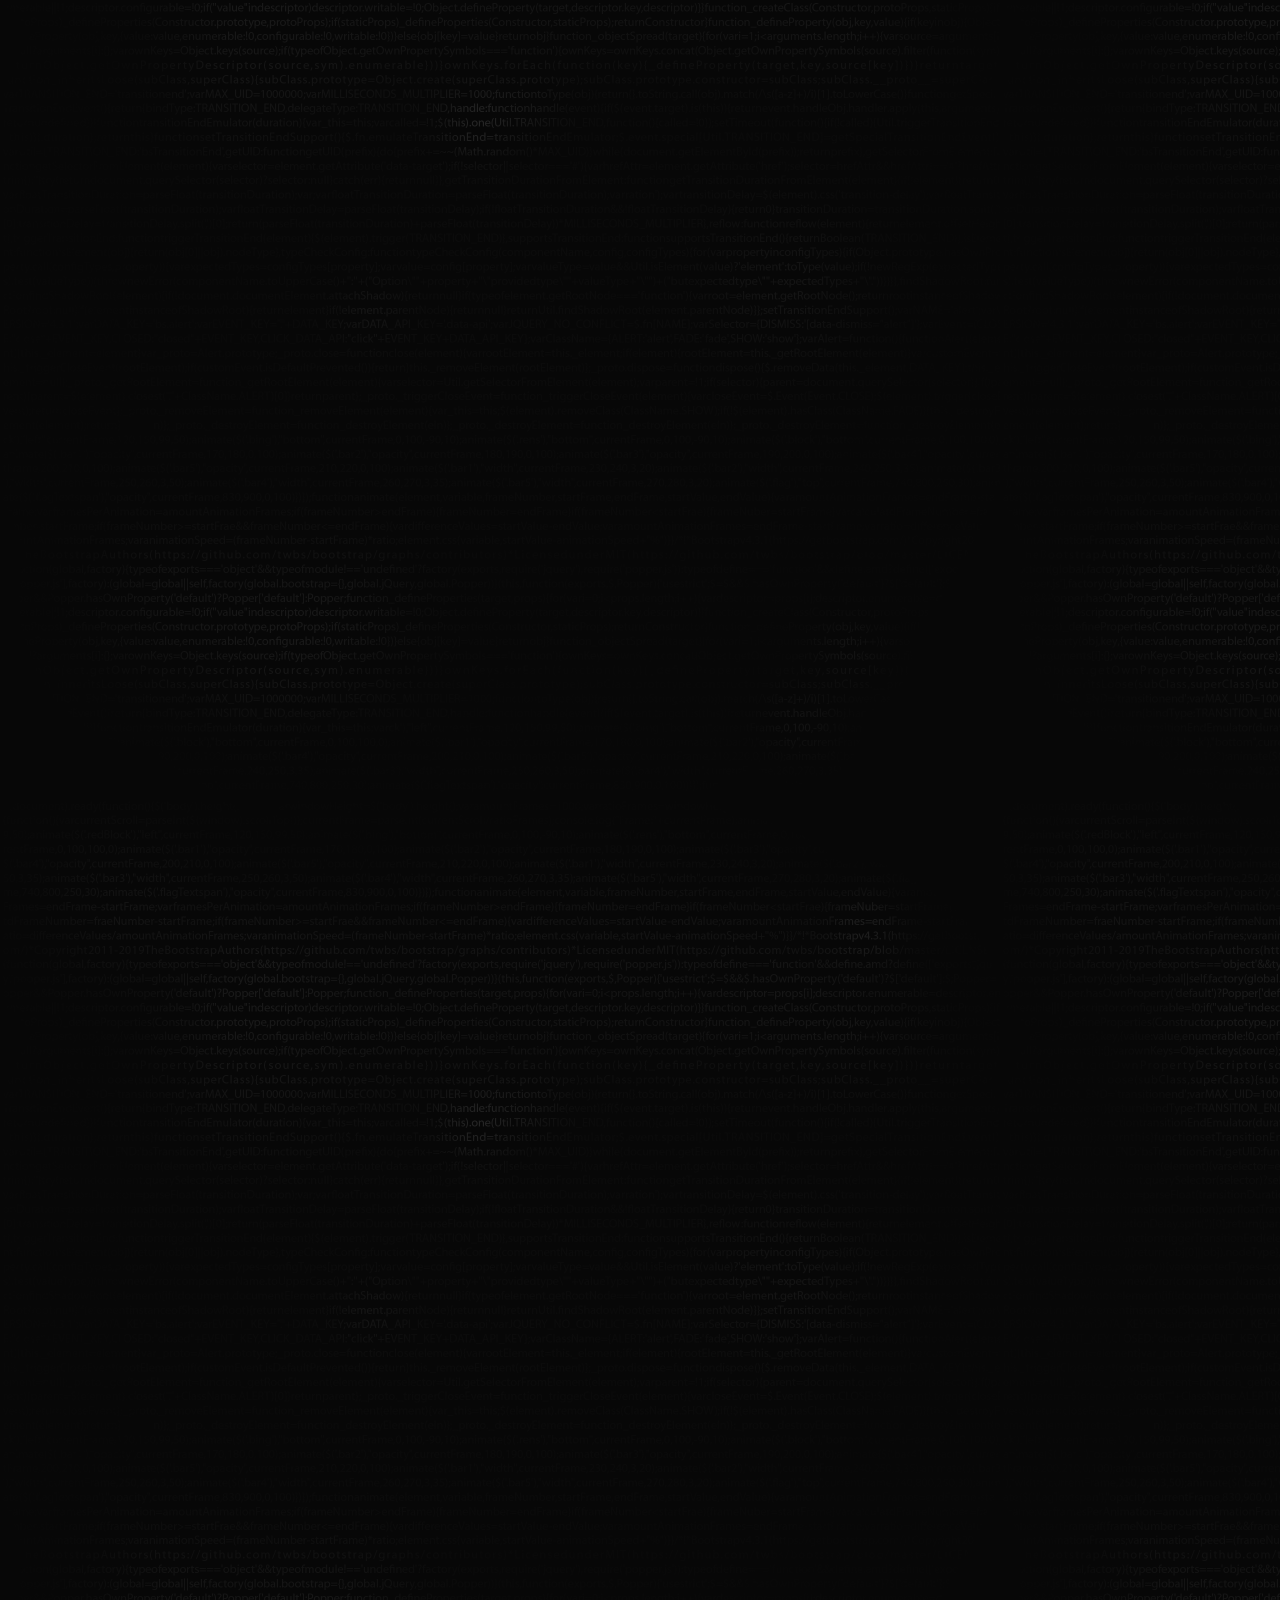
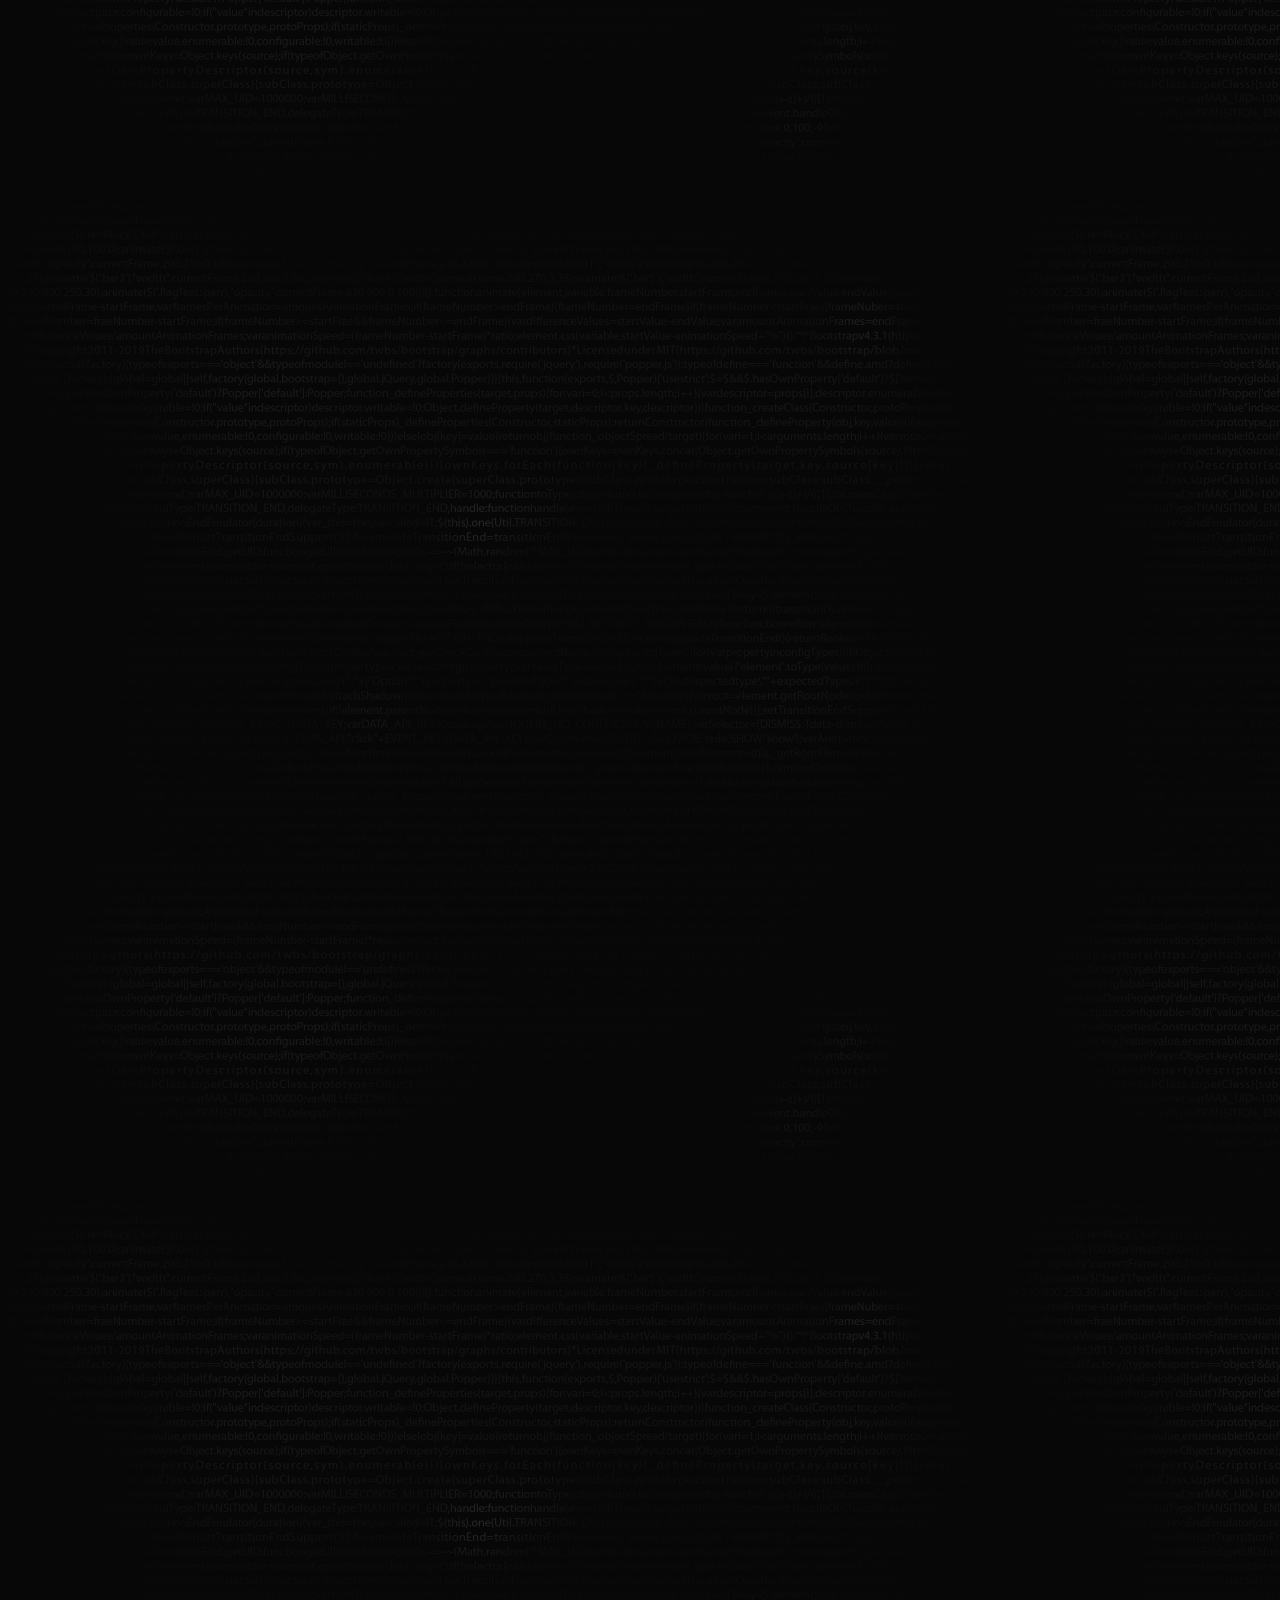
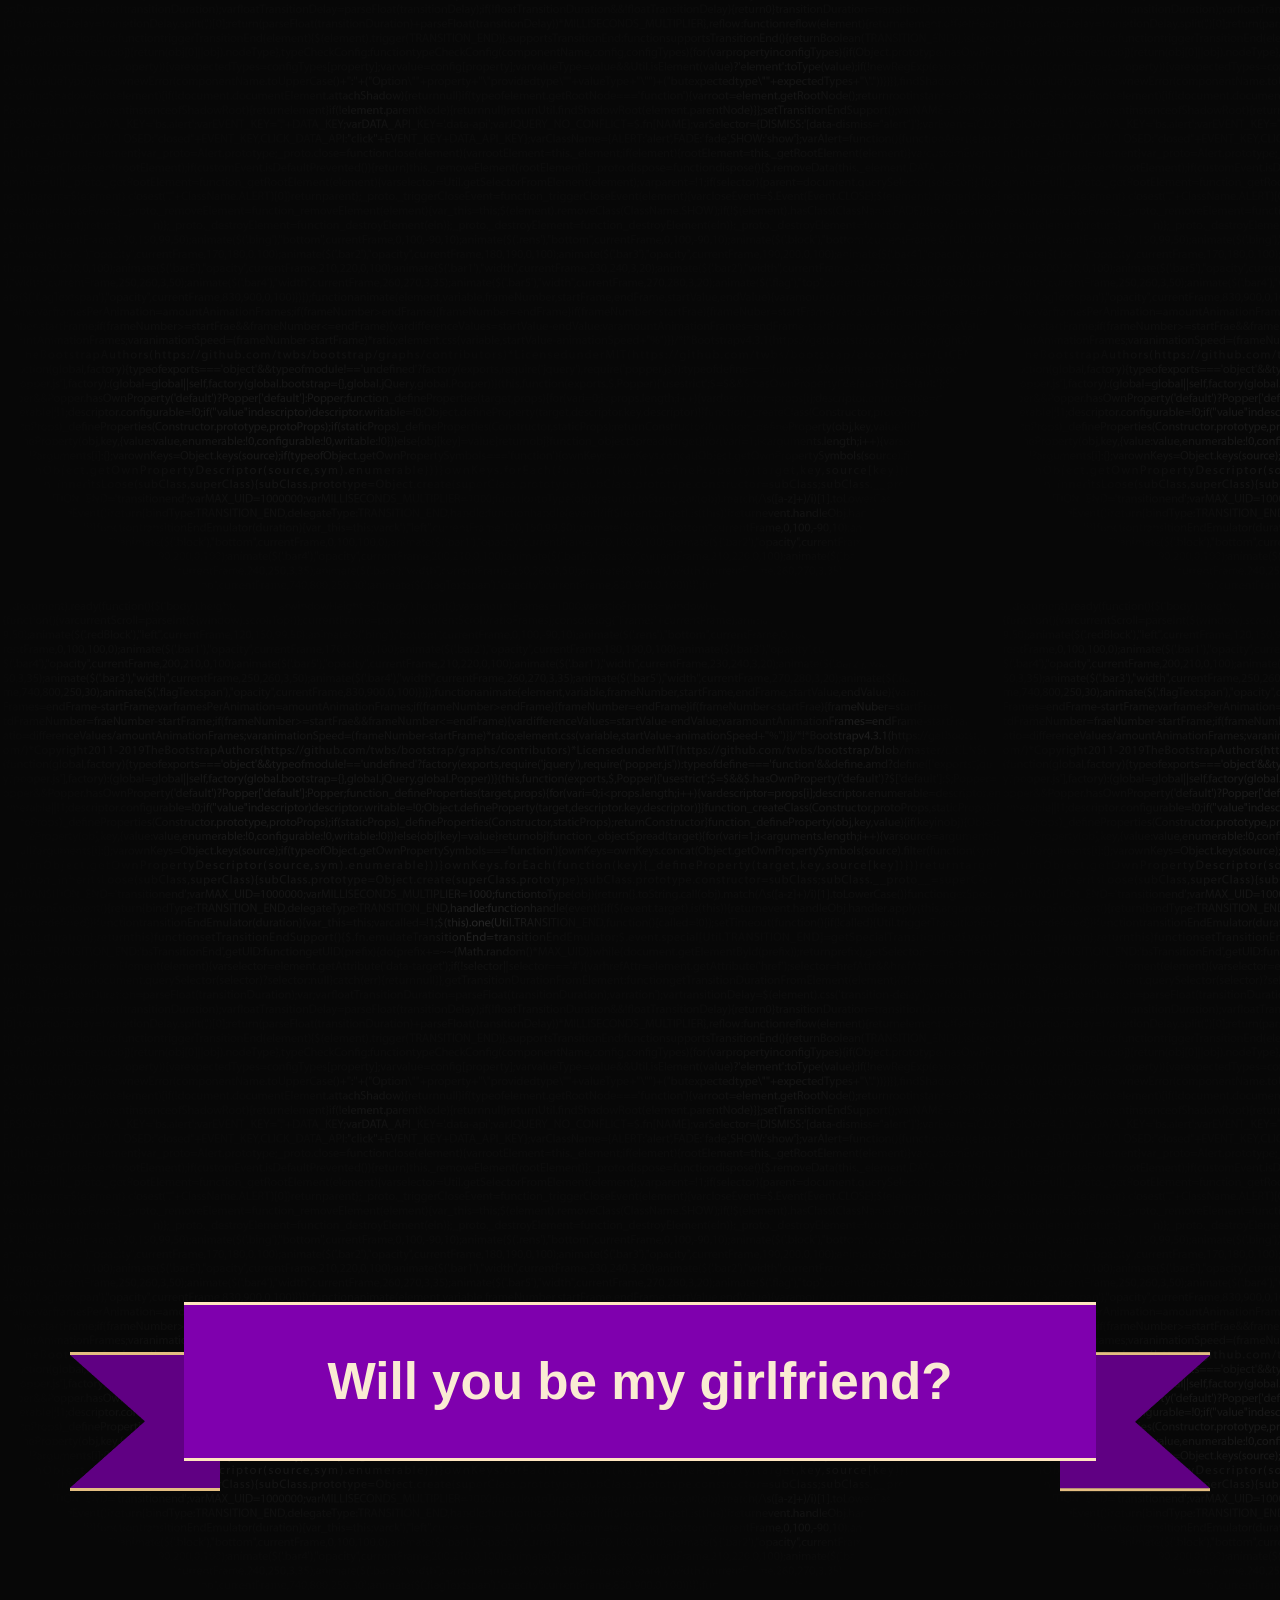
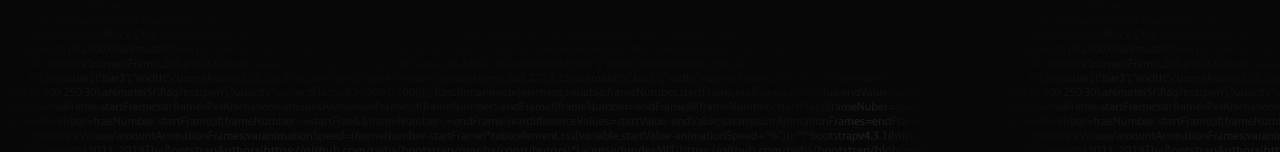
==== commit b2f3f9ab: "added notes to animation" ====
--- a/Bing/index.html
+++ b/Bing/index.html
@@ -11,29 +11,39 @@
         <link rel="stylesheet" href="css/style.css">
     </head>
     <body>
-        
+        <div class="notesTree1"><img src="img/notes_tree1.png"/></div>
+        <div class="notesTree2"><img src="img/notes_tree2.png"/></div>
+        <div class="notesTree3"><img src="img/notes_tree3.png"/></div>
+        <div class="notesTree4"><img src="img/notes_tree4.png"/></div>
+        <div class="notesTree5"><img src="img/notes_tree5.png"/></div>
+
+        <div class="note1"><img src="img/note1.png"/></div>
+        <div class="note2"><img src="img/note2.png"/></div>
+        <div class="note3"><img src="img/note3.png"/></div>
+        <div class="note4"><img src="img/note4.png"/></div>
+
         <div class="container">
             <div class="row">
                 <div class="col-md-12 col-sm-12 col-xs-12"><h1 class="movingMessage movingMessage1">Scroll me</h1></div>
             </div>
             <div class="row">
                 <div class="col-md-6 col-sm-6 col-xs-6">
-                    <h1 class="movingMessage movingMessage2">Dear Bing....</h1>
-                    <h1 class="movingMessage movingMessage4">And here here is.</h1>
+                    <h1 class="movingMessage movingMessage2">Dear <div class="larger">Bing</div>....</h1>
+                    <h1 class="movingMessage movingMessage4">And <div class="larger">here</div> it is.</h1>
                     <h1 class="movingMessage movingMessage6">I have made it to ask you something....</h1>
-                    <h1 class="movingMessage movingMessage8">You are smart, funny, nice, disciplined and not to mention sexy.</h1>
+                    <h1 class="movingMessage movingMessage8">You are <div class="larger">smart, funny, sweet, disciplined</div> <div class="smaller">and not to mention sexy.</div></h1>
                     <h1 class="movingMessage movingMessage10">So in lieu of a two page essay....</h1>
                 </div>
                 <div class="col-md-6 col-sm-6 col-xs-6">
                     <h1 class="movingMessage movingMessage3">I promised you a banner....</h1>
                     <h1 class="movingMessage movingMessage5">I hope you like it....</h1>
-                    <h1 class="movingMessage movingMessage7">We have been dating for a while now and so far it has been brilliant.</h1>
-                    <h1 class="movingMessage movingMessage9">You make me happy when you are with me!!!</h1>
+                    <h1 class="movingMessage movingMessage7">We have been dating for a while now and so far it has been <div class="larger">brilliant</div>.</h1>
+                    <h1 class="movingMessage movingMessage9">You make me <div class="larger">happy</div> when you are with me!!!</h1>
                     <h1 class="movingMessage movingMessage11">I hope you will accept this.</h1>
                 </div>
             </div>
+            
             <div class="bannerContainer">
-
                 <div class="redHeart"><img src="img/heart_red.png"></div>
                 <div class="blueHeart"><img src="img/heart_blue.png"></div>
                 <div class="purpleHeart"><img src="img/heart_purple.png"></div>
@@ -43,6 +53,32 @@
                 <div class="peopleContainer">
                     <div class="rens"><img src="img/rens.png"></div>
                     <div class="bing"><img src="img/bing.png"></div>
+                </div>
+                <div class="blueBarContainer">
+                    <div class="blueBar blueBar1"></div>
+                    <div class="blueBar blueBar2"></div>
+                    <div class="blueBar blueBar3"></div>
+                    <div class="blueBar blueBar4"></div>
+                    <div class="blueBar blueBar5"></div>
+                    <div class="blueBar blueBar6"></div>
+                    <div class="blueBar blueBar7"></div>
+                    <div class="blueBar blueBar8"></div>
+                    <div class="blueBar blueBar9"></div>
+                    <div class="blueBar blueBar10"></div>
+                    <div class="blueBar blueBar11"></div>
+                </div>
+                <div class="redBarContainer">
+                    <div class="redBar redBar1"></div>
+                    <div class="redBar redBar2"></div>
+                    <div class="redBar redBar3"></div>
+                    <div class="redBar redBar4"></div>
+                    <div class="redBar redBar5"></div>
+                    <div class="redBar redBar6"></div>
+                    <div class="redBar redBar7"></div>
+                    <div class="redBar redBar8"></div>
+                    <div class="redBar redBar9"></div>
+                    <div class="redBar redBar10"></div>
+                    <div class="redBar redBar11"></div>
                 </div>
                 <div class="barContainer">
                     <div class="bar bar1">
@@ -61,18 +97,19 @@
                         <div class="barText barText5">My dearest <br/> Bing...</div>
                     </div>
                 </div>
-                
-                
             </div>
             <div class="flag">
                 <img src="img/flagside.png" class="flagLeft">
-                <div class="flagText"><span>Will you be my girlfriend?</span></div>
+                <div class="flagText">Will you be my girlfriend?</div>
                 <img src="img/flagside.png" class="flagRight">
             </div>
             
+
+
         </div>
-        <audio id="pop">
-            <source src="sounds/Bleep.wav" type="audio/mpeg" muted="muted">
+        <audio controls class="music">
+            <source src="sounds/Bruno Mars - Just The Way You Are [Official Video]_01.mp3" type="audio/mpeg">
+          Your browser does not support the audio element.
           </audio>
         <script src="js/functions.js"></script>
     </body>
--- a/Bing/css/style.css
+++ b/Bing/css/style.css
@@ -20,6 +20,7 @@
       -ms-flex-pack: center;
           justify-content: center;
   z-index: 3;
+  background-color: #7f00ae;
 }
 
 .bannerContainer .redHeart {
@@ -58,7 +59,7 @@
   top: 35%;
   position: absolute;
   z-index: 5;
-  opacity: 1;
+  opacity: 0;
   margin-right: 0;
 }
 
@@ -93,6 +94,7 @@
   position: absolute;
   left: 5%;
   bottom: -80%;
+  z-index: 2;
 }
 
 .rens img {
@@ -104,6 +106,7 @@
   position: absolute;
   right: 5%;
   bottom: -80%;
+  z-index: 2;
 }
 
 .bing img {
@@ -142,7 +145,7 @@
   opacity: 0;
   height: 40px;
   width: 3%;
-  background-color: #ba7c17;
+  background-color: #7f00ae;
   border-radius: 35px;
   border: 3px solid #ffe6bf;
 }
@@ -158,26 +161,23 @@
 }
 
 .flag {
-  position: absolute;
-  width: 70%;
-  left: 15%;
-  top: 6500px;
+  position: relative;
+  margin-top: 7700px;
+  margin-bottom: 30vh;
   height: 180px;
-  -webkit-box-shadow: 0px 30px 160px 100px rgba(0, 0, 0, 0.5);
-  box-shadow: 0px 30px 160px 100px rgba(0, 0, 0, 0.5);
 }
 
 .flag .flagText {
   background: #7f00ae;
-  height: 180px;
   z-index: 1;
   position: absolute;
-  width: 100%;
-  padding: 22px;
+  width: 80%;
+  left: 10%;
+  padding: 40px 22px;
   color: #faebd3;
   font-weight: 700;
   text-align: center;
-  font-size: 5vw;
+  font-size: 4vw;
   border-width: 3px 0 3px 0;
   border-style: solid;
   border-color: #ffe6bf;
@@ -196,7 +196,7 @@
   height: 180px;
   width: 150px;
   position: absolute;
-  left: -80px;
+  left: 0px;
   top: 50px;
   z-index: 0;
   border-width: 3px 0 3px 0;
@@ -208,7 +208,7 @@
   height: 180px;
   width: 150px;
   position: absolute;
-  right: -80px;
+  right: 0px;
   top: 50px;
   -webkit-transform: rotate(180deg);
           transform: rotate(180deg);
@@ -218,6 +218,118 @@
   border-color: #e4be82;
 }
 
+.note1 {
+  left: 30%;
+  top: 3150px;
+  position: absolute;
+  opacity: 0.5;
+  -webkit-transform: rotate(20deg);
+          transform: rotate(20deg);
+}
+
+.note1 img {
+  width: 50%;
+}
+
+.note2 {
+  left: 15%;
+  top: 4700px;
+  position: absolute;
+  opacity: 0.5;
+  -webkit-transform: rotate(-20deg);
+          transform: rotate(-20deg);
+}
+
+.note2 img {
+  width: 50%;
+}
+
+.note3 {
+  left: 15%;
+  top: 5700px;
+  position: absolute;
+  opacity: 0.5;
+  -webkit-transform: rotate(-10deg);
+          transform: rotate(-10deg);
+}
+
+.note3 img {
+  width: 100%;
+}
+
+.note4 {
+  left: 55%;
+  top: 3680px;
+  position: absolute;
+  opacity: 0.5;
+  -webkit-transform: rotate(-30deg);
+          transform: rotate(-30deg);
+}
+
+.note4 img {
+  width: 70%;
+}
+
+.notesTree1 {
+  left: 0px;
+  top: 2050px;
+  position: absolute;
+  opacity: 0.5;
+}
+
+.notesTree2 {
+  right: 0px;
+  top: 4050px;
+  position: absolute;
+  opacity: 0.5;
+}
+
+.notesTree2 img {
+  float: right;
+}
+
+.notesTree3 {
+  right: 0px;
+  top: 5150px;
+  position: absolute;
+  opacity: 0.5;
+}
+
+.notesTree3 img {
+  float: right;
+}
+
+.notesTree4 {
+  left: 0px;
+  top: 6050px;
+  position: absolute;
+  opacity: 0.5;
+}
+
+.notesTree5 {
+  left: 0px;
+  top: 7000px;
+  position: absolute;
+  opacity: 0.5;
+  width: 100%;
+  overflow: hidden;
+}
+
+.notesTree5 img {
+  width: 100%;
+  margin-left: 0%;
+}
+
+.larger {
+  font-size: 150%;
+  display: inline-block;
+}
+
+.smaller {
+  font-size: 75%;
+  display: inline-block;
+}
+
 .movingMessage {
   position: absolute;
   z-index: 2;
@@ -229,60 +341,110 @@
 }
 
 .movingMessage1 {
-  top: 450px;
+  top: 420px;
   font-size: 18vw;
   opacity: 1;
 }
 
 .movingMessage2 {
-  top: 1000px;
+  top: 2000px;
+  font-size: 6vw;
 }
 
 .movingMessage3 {
-  top: 1500px;
+  top: 2500px;
 }
 
 .movingMessage4 {
-  top: 2000px;
+  top: 3000px;
+  font-size: 5vw;
 }
 
 .movingMessage5 {
-  top: 2500px;
+  top: 3500px;
+  font-size: 6vw;
 }
 
 .movingMessage6 {
-  top: 3000px;
+  top: 4000px;
 }
 
 .movingMessage7 {
-  top: 3500px;
+  top: 4500px;
+  font-size: 3vw;
 }
 
 .movingMessage8 {
-  top: 4000px;
+  top: 5000px;
+  font-size: 2.5vw;
 }
 
 .movingMessage9 {
-  top: 4500px;
+  top: 5500px;
+  font-size: 4vw;
 }
 
 .movingMessage10 {
-  top: 5000px;
+  top: 6000px;
 }
 
 .movingMessage11 {
-  top: 5500px;
+  top: 6500px;
 }
 
 .movingMessage12 {
-  top: 6500px;
+  top: 7500px;
 }
 
 .movingMessage13 {
-  top: 7000px;
+  top: 8000px;
 }
 
 .movingMessage14 {
-  top: 7500px;
+  top: 8500px;
+}
+
+.music {
+  position: fixed;
+  bottom: 10px;
+  width: 50%;
+  left: 25%;
+}
+
+.blueBarContainer {
+  width: 100%;
+  position: absolute;
+  z-index: 1;
+}
+
+.blueBarContainer .blueBar {
+  position: relative;
+  height: 12px;
+  background: #1772ba;
+  border-width: 3px 0 3px 0;
+  border-style: solid;
+  border-color: #ffe6bf;
+  width: 100%;
+  left: -100%;
+  margin-bottom: 12px;
+}
+
+.redBarContainer {
+  width: 100%;
+  position: absolute;
+  top: 12px;
+  z-index: 1;
+}
+
+.redBarContainer .redBar {
+  position: relative;
+  height: 12px;
+  background: #d52323;
+  border-width: 3px 0 3px 0;
+  border-style: solid;
+  border-color: #ffe6bf;
+  width: 100%;
+  left: 100%;
+  margin-bottom: 12px;
 }
 /*# sourceMappingURL=style.css.map */
